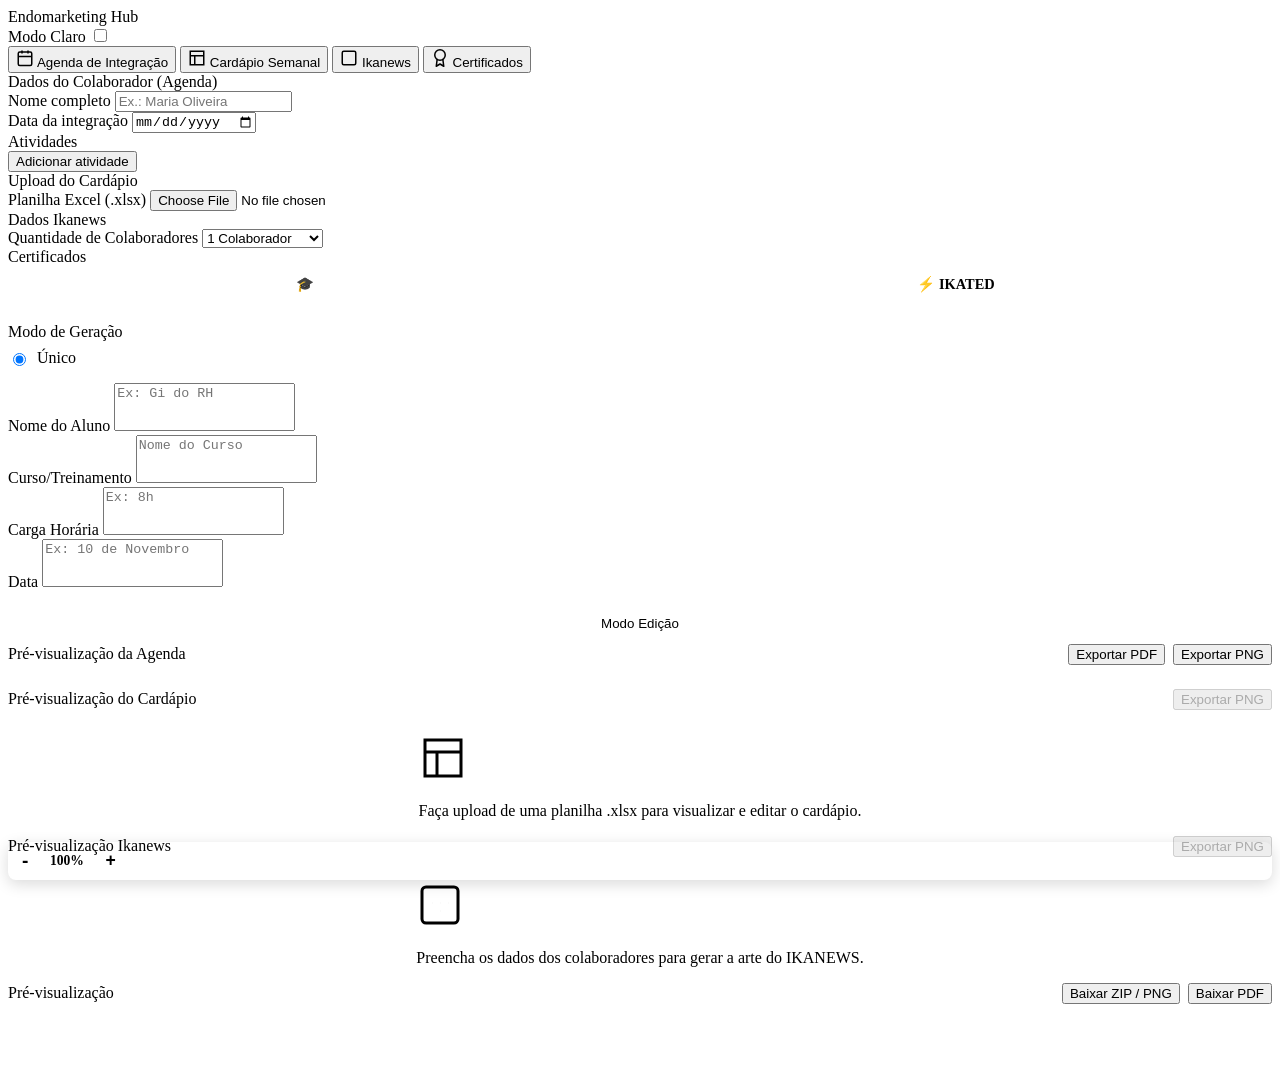
==== templates/index.html @ 2912c06d "fix: pre-carregamento e definicao estrita de fontes (Exo-Bold e Calibri) no Canvas do Cardapio" ====
<!DOCTYPE html>
<html lang="pt-BR">
<head>
  <meta charset="UTF-8">
  <meta name="viewport" content="width=device-width, initial-scale=1.0">
  <title>Endomarketing Hub</title>
  <link rel="icon" type="image/png" href="static/favicon.png">
  <link rel="preload" href="static/fontes/Exo-Bold.ttf" as="font" type="font/ttf" crossorigin>
  <link rel="preload" href="static/fontes/calibri.ttf" as="font" type="font/ttf" crossorigin>
  <link rel="preload" href="static/fontes/Disket-Mono-Bold.ttf" as="font" type="font/ttf" crossorigin>
  <link rel="preconnect" href="https://fonts.googleapis.com">
  <link rel="stylesheet" href="https://fonts.googleapis.com/css2?family=Inter:wght@300;400;600;700;800&display=swap">
  <link rel="stylesheet" href="static/styles.css?v=8">
  <link rel="stylesheet" href="static/certificado_drag.css?v=3">
  <script src="https://cdnjs.cloudflare.com/ajax/libs/xlsx/0.18.5/xlsx.full.min.js"></script>
  <script src="https://cdnjs.cloudflare.com/ajax/libs/html2canvas/1.4.1/html2canvas.min.js"></script>
  <script src="https://cdnjs.cloudflare.com/ajax/libs/jspdf/2.5.1/jspdf.umd.min.js"></script>
  <script src="static/jszip.min.js"></script>
</head>
<body>
  <header class="app-header">
    <div class="app-header__inner" style="justify-content: space-between;">
      <span class="app-header__brand">
        <img src="static/logo_branca.png" alt="Logo" class="header-logo" onerror="this.style.display='none'">
        <span class="header-title">Endomarketing Hub</span>
      </span>
      <div class="theme-switch-wrapper">
        <span id="theme-text" class="theme-switch-text">Modo Claro</span>
        <label class="theme-switch" title="Alternar tema">
          <input type="checkbox" id="theme-checkbox">
          <span class="theme-slider"></span>
        </label>
      </div>
    </div>
  </header>

  <main class="layout">
    <!-- COL 1: Menu Lateral -->
    <nav class="panel panel--nav sidebar-nav">
      <button class="nav-btn active" data-target="agenda">
        <svg width="18" height="18" viewBox="0 0 24 24" fill="none" stroke="currentColor" stroke-width="2"><rect x="3" y="4" width="18" height="18" rx="2"/><path d="M16 2v4M8 2v4M3 10h18"/></svg>
        Agenda de Integração
      </button>
      <button class="nav-btn" data-target="cardapio">
        <svg width="18" height="18" viewBox="0 0 24 24" fill="none" stroke="currentColor" stroke-width="2"><path d="M3 3h18v18H3zM3 9h18M9 21V9"/></svg>
        Cardápio Semanal
      </button>
      <button class="nav-btn" data-target="ikanews">
        <svg width="18" height="18" viewBox="0 0 24 24" fill="none" stroke="currentColor" stroke-width="2"><path d="M19 3H5a2 2 0 0 0-2 2v14a2 2 0 0 0 2 2h14a2 2 0 0 0 2-2V5a2 2 0 0 0-2-2zM12 11h.01M8 11h.01M16 11h.01M12 15h.01"/></svg>
        Ikanews
      </button>
      <button class="nav-btn" data-target="certificado">
        <svg width="18" height="18" viewBox="0 0 24 24" fill="none" stroke="currentColor" stroke-width="2" stroke-linecap="round" stroke-linejoin="round"><circle cx="12" cy="8" r="7"></circle><polyline points="8.21 13.89 7 23 12 20 17 23 15.79 13.88"></polyline></svg>
        Certificados
      </button>
    </nav>

    <!-- COL 2: Painel de Formulários -->
    <aside class="panel panel--form" id="forms-container">
      
      <!-- AGENDA FORM -->
      <div id="form-agenda" class="tool-form active">
        <div class="panel__title">Dados do Colaborador (Agenda)</div>
        <div class="field">
          <label for="collabName">Nome completo</label>
          <input type="text" id="collabName" placeholder="Ex.: Maria Oliveira" autocomplete="off" />
        </div>
        <div class="field">
          <label for="integrationDate">Data da integração</label>
          <input type="date" id="integrationDate" />
        </div>
        <div class="divider"></div>
        <div class="panel__title">Atividades</div>
        <div id="activitiesContainer"></div>
        <button id="addActivityBtn" class="btn btn--ghost btn--full">
          Adicionar atividade
        </button>
        <div class="divider"></div>
      </div>

      <!-- CARDAPIO FORM -->
      <form id="form-cardapio" class="tool-form" onsubmit="return false;">
        <div class="panel__title">Upload do Cardápio</div>
        <div class="field">
          <label>Planilha Excel (.xlsx)</label>
          <input type="file" id="cardapio-file" accept=".xlsx" />
        </div>
        
        <div id="cardapio-editor" style="display:none; margin-top: 1rem; flex-direction: column; gap: 1rem;">
          <div class="divider"></div>
          <div class="panel__title">Editar Dados do Cardápio</div>
          <div class="field">
            <label>Período (Ex: 12/12 a 16/12)</label>
            <input type="text" id="cardapio-periodo" required />
          </div>
          
          <div id="cardapio-dias-container"></div>
        </div>
      </form>

      <!-- IKANEWS FORM -->
      <form id="form-ikanews" class="tool-form" onsubmit="return false;">
        <div class="panel__title">Dados Ikanews</div>
        <div class="field">
          <label>Quantidade de Colaboradores</label>
          <select id="ika-qtd" name="quantidade">
            <option value="1">1 Colaborador</option>
            <option value="2">2 Colaboradores</option>
            <option value="3">3 Colaboradores</option>
            <option value="4">4 Colaboradores</option>
          </select>
        </div>
        <div id="colaboradores-container"></div>
      </form>

      <!-- CERTIFICADO FORM -->
      <form id="form-certificado" class="tool-form" onsubmit="return false;">
        <div class="panel__title">Certificados</div>

        <!-- MODEL TAB BAR -->
        <div style="display: flex; gap: 0; margin-bottom: 1.25rem; border-radius: 8px; overflow: hidden; border: 1.5px solid var(--c-border);">
          <button type="button" id="tab-alura" onclick="certPickModel('alura')"
            style="flex: 1; padding: 0.6rem 1rem; font-size: 0.9rem; border: none; cursor: pointer; font-family: inherit; font-weight: 600; transition: background 0.15s, color 0.15s; background: var(--c-primary); color: white;">
            🎓 Alura
          </button>
          <button type="button" id="tab-ikated" onclick="certPickModel('ikated')"
            style="flex: 1; padding: 0.6rem 1rem; font-size: 0.9rem; border: none; cursor: pointer; font-family: inherit; font-weight: 600; transition: background 0.15s, color 0.15s; background: transparent; color: var(--c-muted);">
            ⚡ IKATED
          </button>
        </div>

        <input type="hidden" id="cert-modelo" name="modelo" value="alura">

        <div id="cert-form-body">
          <div class="field" style="margin-top: 0; margin-bottom: 1rem;">
            <label>Modo de Geração</label>
            <div style="display: flex; gap: 2rem; align-items: center; margin-top: 0.5rem;">
              <label style="display: flex; align-items: center; gap: 0.5rem; font-weight: normal; margin: 0; cursor: pointer;">
                <input type="radio" name="cert_mode" value="unico" id="radio-mode-unico" checked> Único
              </label>
              <label id="lbl-mode-lote" style="display: none; align-items: center; gap: 0.5rem; font-weight: normal; margin: 0; cursor: pointer; white-space: nowrap;">
                <input type="radio" name="cert_mode" value="lote" id="radio-mode-lote"> Em Lote
              </label>
            </div>
          </div>

          <div class="field" id="group-nome">
            <label id="label-nome">Nome do Aluno</label>
            <textarea id="input-nome-unico" name="nome" placeholder="Ex: Gi do RH" rows="1" style="resize: none; min-height: 42px;"></textarea>
            <textarea id="input-nome-lote" name="nomes_lote" rows="5" placeholder="João da Silva&#10;Maria Santos" style="display: none; margin-top: 4px;"></textarea>
          </div>

          <div class="field" id="group-curso">
            <label>Curso/Treinamento</label>
            <textarea id="curso" name="curso" placeholder="Nome do Curso" rows="1" style="resize: none; min-height: 42px;"></textarea>
          </div>

          <div class="field" id="group-tema" style="display: none;">
            <label>Tema</label>
            <textarea id="tema-input" name="tema" placeholder="Ex: IA na Detecção de Ataques" rows="1" style="resize: none; min-height: 42px;"></textarea>
          </div>

          <div class="form-row" id="row-alura">
            <div class="field">
              <label id="label-carga">Carga Horária <span id="carga-prefix-hint" style="font-weight:400; color: var(--c-muted); display:none; font-size: 0.85em; margin-top: 2px;">("Carga horária:" é automático)</span></label>
              <textarea id="carga" name="carga" placeholder="Ex: 8h" rows="1" style="resize: none; min-height: 42px;"></textarea>
            </div>
            <div class="field">
              <label id="label-data">Data <span id="data-prefix-hint" style="font-weight:400; color: var(--c-muted); display:none; font-size: 0.85em; margin-top: 2px;">(só a data — é automático)</span></label>
              <textarea id="data" name="data" placeholder="Ex: 10 de Novembro" rows="1" style="resize: none; min-height: 42px;"></textarea>
            </div>
          </div>

          <div class="field" id="group-apresentador" style="display: none;">
            <label>Ministrado por <span style="font-weight:400; color: var(--c-muted);">(só o nome)</span></label>
            <textarea id="apresentador" name="apresentador" placeholder="Ex: Deyvisson Tavares" rows="1" style="resize: none; min-height: 42px;"></textarea>
          </div>

          <div id="dynamic-fields-container"></div>

          <input type="hidden" id="hidden-config" name="config" />

          <div style="margin-top: 1.5rem; display: flex; flex-direction: column; gap: 0.75rem;">
            <div style="display: flex; gap: 0.5rem; width: 100%;">
              <button id="btn-toggle-edit" type="button" class="btn" style="flex: 1; background: transparent; color: var(--c-text); border: 1.5px solid var(--c-border);">Modo Edição</button>
              <button id="btn-add-field" type="button" class="btn" style="display:none; flex: 1; background: transparent; color: var(--c-primary); border: 1.5px dashed var(--c-primary);">+ Campo Extra</button>
            </div>
            <div style="display: flex; gap: 0.5rem; width: 100%;">
              <button id="save-default-certificado" type="button" class="btn btn--primary" style="display:none; flex: 1;">Salvar como Padrão</button>
              <button id="btn-upload-bg" type="button" class="btn btn--outline" style="display:none; flex: 1;">Trocar Fundo</button>
            </div>
            <input type="file" id="upload-bg-certificado" accept="image/*" style="display:none;" />
          </div>

        </div> <!-- end cert-form-body -->

      </form>

    </aside>

    <!-- COL 3: Painel de Pré-visualização -->
    <section class="panel panel--preview" id="previews-container">
      
      <style>
        .prop-btn {
          background: transparent; border: 1px solid transparent; border-radius: 4px;
          color: var(--c-text); width: 30px; height: 30px; display: flex; align-items: center; justify-content: center;
          cursor: pointer; font-family: 'Exo-Regular', sans-serif; font-size: 14px;
        }
        .prop-btn:hover { background: rgba(0,0,0,0.05); border-color: var(--c-border); }
        .prop-btn.active { background: rgba(9, 168, 201, 0.1); border-color: var(--c-primary); color: var(--c-primary); }
      </style>
      <div id="cert-props-panel" style="display: none; position: absolute; top: 20px; left: 50%; transform: translateX(-50%); background: var(--c-bg); padding: 8px 12px; border-radius: 8px; border: 1px solid var(--c-border); box-shadow: 0 4px 15px rgba(0,0,0,0.3); z-index: 1000; flex-direction: row; align-items: center; gap: 8px;">
        
        <!-- Font Family -->
        <select id="prop-font" style="width: 130px; flex-shrink: 0; padding: 6px; border: 1px solid var(--c-border); border-radius: 4px; background: transparent; color: var(--c-text); font-family: 'Exo-Regular', sans-serif; cursor: pointer;">
          <option value="'Exo-Regular', sans-serif">Exo</option>
          <option value="'Exo-Bold', sans-serif">Exo Bold</option>
          <option value="Arial, sans-serif">Arial</option>
          <option value="'Times New Roman', serif">Times New Roman</option>
          <option value="'Courier New', monospace">Courier</option>
          <option value="'Disket-Mono-Bold', monospace">Disket Mono</option>
        </select>

        <!-- Font Size -->
        <select id="prop-size-select" style="width: 60px; flex-shrink: 0; padding: 6px; border: 1px solid var(--c-border); border-radius: 4px; background: transparent; color: var(--c-text); cursor: pointer;">
          <option value="16">16</option>
          <option value="18">18</option>
          <option value="20">20</option>
          <option value="24">24</option>
          <option value="28">28</option>
          <option value="32">32</option>
          <option value="36">36</option>
          <option value="40">40</option>
          <option value="44">44</option>
          <option value="48">48</option>
          <option value="54">54</option>
          <option value="60">60</option>
          <option value="66">66</option>
          <option value="72">72</option>
          <option value="80">80</option>
          <option value="96">96</option>
        </select>

        <div style="width: 1px; height: 24px; background: var(--c-border); margin: 0 4px;"></div>

        <!-- Formatting Buttons -->
        <button id="prop-bold" class="prop-btn" title="Negrito">
          <svg width="16" height="16" viewBox="0 0 24 24" fill="none" stroke="currentColor" stroke-width="2.5" stroke-linecap="round" stroke-linejoin="round"><path d="M6 4h8a4 4 0 0 1 4 4 4 4 0 0 1-4 4H6z"></path><path d="M6 12h9a4 4 0 0 1 4 4 4 4 0 0 1-4 4H6z"></path></svg>
        </button>
        <button id="prop-italic" class="prop-btn" title="Itálico">
          <svg width="16" height="16" viewBox="0 0 24 24" fill="none" stroke="currentColor" stroke-width="2.5" stroke-linecap="round" stroke-linejoin="round"><line x1="19" y1="4" x2="10" y2="4"></line><line x1="14" y1="20" x2="5" y2="20"></line><line x1="15" y1="4" x2="9" y2="20"></line></svg>
        </button>
        <button id="prop-underline" class="prop-btn" title="Sublinhado">
          <svg width="16" height="16" viewBox="0 0 24 24" fill="none" stroke="currentColor" stroke-width="2.5" stroke-linecap="round" stroke-linejoin="round"><path d="M6 3v7a6 6 0 0 0 6 6 6 6 0 0 0 6-6V3"></path><line x1="4" y1="21" x2="20" y2="21"></line></svg>
        </button>
        
        <div style="width: 1px; height: 24px; background: var(--c-border); margin: 0 4px;"></div>

        <!-- Color Picker & HEX Input -->
        <style>
          input[type="color"]::-webkit-color-swatch-wrapper { padding: 0; }
          input[type="color"]::-webkit-color-swatch { border: none; border-radius: 4px; border: 1px solid rgba(0,0,0,0.1); }
          input[type="color"]::-moz-color-swatch { border: none; border-radius: 4px; border: 1px solid rgba(0,0,0,0.1); }
        </style>
        <div style="display: flex; align-items: center; border: 1px solid var(--c-border); border-radius: 6px; padding: 3px; background: var(--c-bg);" title="Cor do Texto">
          <input type="color" id="prop-color" value="#ffffff" style="width: 24px; height: 24px; border: none; cursor: pointer; padding: 0; background: transparent;">
          <input type="text" id="prop-color-hex" value="#ffffff" maxlength="7" style="width: 65px; border: none; background: transparent; color: var(--c-text); font-size: 13px; font-family: 'Courier New', monospace; text-align: center; outline: none;">
        </div>

        <div style="width: 1px; height: 24px; background: var(--c-border); margin: 0 4px;"></div>

        <!-- Alignment -->
        <div style="display: flex; gap: 2px;" title="Alinhamento do Texto">
          <button id="prop-align-left" class="prop-btn">
            <svg width="16" height="16" viewBox="0 0 24 24" fill="none" stroke="currentColor" stroke-width="2" stroke-linecap="round" stroke-linejoin="round"><line x1="17" y1="10" x2="3" y2="10"></line><line x1="21" y1="6" x2="3" y2="6"></line><line x1="21" y1="14" x2="3" y2="14"></line><line x1="17" y1="18" x2="3" y2="18"></line></svg>
          </button>
          <button id="prop-align-center" class="prop-btn">
            <svg width="16" height="16" viewBox="0 0 24 24" fill="none" stroke="currentColor" stroke-width="2" stroke-linecap="round" stroke-linejoin="round"><line x1="18" y1="10" x2="6" y2="10"></line><line x1="21" y1="6" x2="3" y2="6"></line><line x1="21" y1="14" x2="3" y2="14"></line><line x1="18" y1="18" x2="6" y2="18"></line></svg>
          </button>
          <button id="prop-align-right" class="prop-btn">
            <svg width="16" height="16" viewBox="0 0 24 24" fill="none" stroke="currentColor" stroke-width="2" stroke-linecap="round" stroke-linejoin="round"><line x1="21" y1="10" x2="7" y2="10"></line><line x1="21" y1="6" x2="3" y2="6"></line><line x1="21" y1="14" x2="3" y2="14"></line><line x1="21" y1="18" x2="7" y2="18"></line></svg>
          </button>
        </div>

        <div style="width: 1px; height: 24px; background: var(--c-border); margin: 0 4px;"></div>

        <!-- Max Width -->
        <div style="display: flex; align-items: center; gap: 4px;" title="Largura Máxima (para quebra automática)">
          <svg width="16" height="16" viewBox="0 0 24 24" fill="none" stroke="var(--c-muted)" stroke-width="2" stroke-linecap="round" stroke-linejoin="round"><path d="M8 3H5a2 2 0 0 0-2 2v3m18 0V5a2 2 0 0 0-2-2h-3m0 18h3a2 2 0 0 0 2-2v-3M3 16v3a2 2 0 0 0 2 2h3"></path></svg>
          <input type="number" id="prop-max-width" placeholder="Auto" style="width: 55px; padding: 4px; border: 1px solid var(--c-border); border-radius: 4px; background: transparent; color: var(--c-text); text-align: center; font-size: 13px;">
        </div>
        
        <div style="width: 1px; height: 24px; background: var(--c-border); margin: 0 4px;"></div>

        <!-- Line Height -->
        <div style="display: flex; align-items: center; gap: 4px;" title="Espaçamento entre linhas (Line Height)">
          <svg width="16" height="16" viewBox="0 0 24 24" fill="none" stroke="var(--c-muted)" stroke-width="2" stroke-linecap="round" stroke-linejoin="round"><path d="M12 4v16m-4-4l4 4 4-4M8 8l4-4 4 4"></path></svg>
          <input type="number" id="prop-line-height" step="0.1" placeholder="1.2" style="width: 50px; padding: 4px; border: 1px solid var(--c-border); border-radius: 4px; background: transparent; color: var(--c-text); text-align: center; font-size: 13px;">
        </div>

      </div>
      
      <!-- AGENDA PREVIEW -->
      <div id="preview-agenda" class="tool-preview active">
        <div style="width: 100%; display: flex; flex-direction: column; align-items: center;">
          <div style="width: 100%; display: flex; justify-content: space-between; align-items: center; margin-bottom: 1.5rem;">
            <div class="panel__title panel__title--preview" style="margin-bottom: 0;">Pré-visualização da Agenda</div>
            <div style="display: flex; gap: 0.5rem;">
              <button type="button" id="exportPdfBtn" class="btn btn--outline">Exportar PDF</button>
              <button type="button" id="exportPngBtn" class="btn btn--primary">Exportar PNG</button>
            </div>
          </div>
          <div class="a4-wrapper">
            <div id="agendaDoc" class="agenda-doc"></div>
          </div>
        </div>
      </div>

      <!-- CARDAPIO PREVIEW -->
      <div id="preview-cardapio" class="tool-preview">
        <div style="width: 100%; display: flex; flex-direction: column; align-items: center;">
          <div style="width: 100%; display: flex; justify-content: space-between; align-items: center; margin-bottom: 1.5rem;">
            <div class="panel__title panel__title--preview" style="margin-bottom: 0;">Pré-visualização do Cardápio</div>
            <button type="button" id="export-cardapio" class="btn btn--primary" disabled>Exportar PNG</button>
          </div>
          <div class="generated-preview-wrapper" id="render-cardapio" style="display:block;">
            <div class="empty-state">
              <svg width="48" height="48" viewBox="0 0 24 24" fill="none" stroke="currentColor" stroke-width="1.5"><path d="M3 3h18v18H3zM3 9h18M9 21V9"/></svg>
              <p>Faça upload de uma planilha .xlsx para visualizar e editar o cardápio.</p>
            </div>
          </div>
        </div>
      </div>

      <!-- IKANEWS PREVIEW -->
      <div id="preview-ikanews" class="tool-preview">
        <div style="width: 100%; display: flex; flex-direction: column; align-items: center;">
          <div style="width: 100%; display: flex; justify-content: space-between; align-items: center; margin-bottom: 1.5rem;">
            <div class="panel__title panel__title--preview" style="margin-bottom: 0;">Pré-visualização Ikanews</div>
            <button type="button" id="export-ikanews" class="btn btn--primary" disabled>Exportar PNG</button>
          </div>
          <div class="generated-preview-wrapper" id="render-ikanews" style="display:block;">
            <div class="empty-state">
              <svg width="48" height="48" viewBox="0 0 24 24" fill="none" stroke="currentColor" stroke-width="1.5"><path d="M19 3H5a2 2 0 0 0-2 2v14a2 2 0 0 0 2 2h14a2 2 0 0 0 2-2V5a2 2 0 0 0-2-2zM12 11h.01M8 11h.01M16 11h.01M12 15h.01"/></svg>
              <p>Preencha os dados dos colaboradores para gerar a arte do IKANEWS.</p>
            </div>
          </div>
        </div>
      </div>

      <!-- CERTIFICADO PREVIEW -->
      <div id="preview-certificado" class="tool-preview">
        <div style="width: 100%; display: flex; flex-direction: column; align-items: center;">
          <div style="width: 100%; display: flex; justify-content: space-between; align-items: center; margin-bottom: 1.5rem;">
            <div class="panel__title panel__title--preview" style="margin-bottom: 0;">
              Pré-visualização
              <span id="preview-status-cert" style="font-size: 0.75rem; margin-left: 0.75rem; padding: 0.2rem 0.5rem; border-radius: 4px; background: var(--c-bg); color: var(--c-muted); font-weight: normal; display:none;"></span>
            </div>
            <div style="display: flex; gap: 8px;">
              <button id="btn-baixar-cert" class="btn btn--primary" style="display: inline-block;">
                Baixar ZIP / PNG
              </button>
              <button id="btn-baixar-cert-pdf" class="btn btn--outline" style="display: inline-block;">
                Baixar PDF
              </button>
            </div>
          </div>
          
          <div class="generated-preview-wrapper" id="render-certificado" style="width: 100%;">
          </div>
        </div>
      </div>

      <!-- Controle de Zoom Global -->
      <div id="zoom-controls" style="position: sticky; bottom: 20px; align-self: flex-end; margin-top: auto; display: flex; align-items: center; gap: 4px; background: var(--c-surface); border: 1px solid var(--c-border); padding: 4px; border-radius: 8px; box-shadow: 0 4px 15px rgba(0,0,0,0.15); z-index: 1000; transition: box-shadow 0.2s;">
        <button id="btn-zoom-out" title="Reduzir Zoom (Ctrl + Scroll Para Baixo)" style="background: transparent; border: none; cursor: pointer; padding: 4px 10px; font-weight: bold; color: var(--c-text); font-size: 1.2rem; border-radius: 4px; transition: background 0.2s;">-</button>
        <span id="zoom-level" title="Duplo clique para restaurar" style="font-size: 0.85rem; padding: 4px 2px; font-weight: 600; color: var(--c-primary); min-width: 45px; text-align: center; cursor: pointer; user-select: none;">100%</span>
        <button id="btn-zoom-in" title="Aumentar Zoom (Ctrl + Scroll Para Cima)" style="background: transparent; border: none; cursor: pointer; padding: 4px 10px; font-weight: bold; color: var(--c-text); font-size: 1.1rem; border-radius: 4px; transition: background 0.2s;">+</button>
      </div>
    </section>
  </main>

  <!-- Add Custom Field Modal -->
  <div id="modal-add-field" style="display: none; position: fixed; top: 0; left: 0; width: 100%; height: 100%; background: rgba(0,0,0,0.5); z-index: 2000; align-items: center; justify-content: center;">
    <div style="background: var(--c-bg); padding: 20px; border-radius: 8px; border: 1px solid var(--c-border); width: 300px; box-shadow: 0 4px 15px rgba(0,0,0,0.3);">
      <h3 style="margin-top: 0; margin-bottom: 15px; font-size: 16px; color: var(--c-fg);">Novo Campo Extra</h3>
      <label style="font-size: 13px; color: var(--c-fg-muted); display: block; margin-bottom: 5px;">Nome do campo (ex: Local, Assinatura)</label>
      <input type="text" id="modal-field-name" style="width: 100%; margin-bottom: 15px; padding: 8px; border: 1px solid var(--c-border); border-radius: 4px; background: var(--c-bg); color: var(--c-fg);" autocomplete="off">
      <div style="display: flex; justify-content: flex-end; gap: 10px;">
        <button type="button" id="modal-btn-cancel" class="btn" style="background: transparent; color: var(--c-fg); border: 1px solid var(--c-border);">Cancelar</button>
        <button type="button" id="modal-btn-confirm" class="btn btn--primary">Adicionar</button>
      </div>
    </div>
  </div>

  <script src="static/script_clean.js?v=2"></script>
  <script src="static/script.js?v=3"></script>
  <script src="static/certificado_drag.js?v=23"></script>
  <script>
    function certPickModel(modelo) {
      // Update hidden input
      const selModelo = document.getElementById('cert-modelo');
      if (selModelo) selModelo.value = modelo;

      // Update tab active styles
      const tabAlura = document.getElementById('tab-alura');
      const tabIkated = document.getElementById('tab-ikated');
      if (tabAlura && tabIkated) {
        if (modelo === 'alura') {
          tabAlura.style.background = 'var(--c-primary)';
          tabAlura.style.color = 'white';
          tabIkated.style.background = 'transparent';
          tabIkated.style.color = 'var(--c-muted)';
        } else {
          tabIkated.style.background = 'var(--c-primary)';
          tabIkated.style.color = 'white';
          tabAlura.style.background = 'transparent';
          tabAlura.style.color = 'var(--c-muted)';
        }
      }

      // Show/hide Em Lote
      const lblLote = document.getElementById('lbl-mode-lote');
      if (modelo === 'alura') {
        if (lblLote) lblLote.style.display = 'none';
        const radioUnico = document.getElementById('radio-mode-unico');
        if (radioUnico) radioUnico.checked = true;
      } else {
        if (lblLote) lblLote.style.display = 'flex';
      }

      // Directly switch the canvas background image
      const canvasEl = document.getElementById('cert-canvas');
      if (canvasEl) {
        const bgUrl = window.getCertBgUrl ? window.getCertBgUrl(modelo) : `static/certificado_base_${modelo}.png`;
        canvasEl.style.backgroundImage = `url('${bgUrl}')`;
      }

      // Also notify drag.js if available (for positions/config)
      if (typeof window.certLoadConfig === 'function') window.certLoadConfig();
      if (typeof window.updateFormState === 'function') window.updateFormState();

      // Recalculate canvas size
      setTimeout(() => { window.dispatchEvent(new Event('resize')); }, 100);
      setTimeout(() => { window.dispatchEvent(new Event('resize')); }, 400);
    }

    // Initialize with Alura selected on load
    document.addEventListener('DOMContentLoaded', function() {
      certPickModel('alura');
    });
  </script>
  <script>
    // Global Zoom Logic for Previews
    document.addEventListener('DOMContentLoaded', () => {
      let currentZoom = 1.0;
      const zoomInBtn = document.getElementById('btn-zoom-in');
      const zoomOutBtn = document.getElementById('btn-zoom-out');
      const zoomLevelEl = document.getElementById('zoom-level');
      const previewContainer = document.getElementById('previews-container');

      function applyZoom() {
        zoomLevelEl.textContent = Math.round(currentZoom * 100) + '%';
        const activePreview = document.querySelector('.tool-preview.active');
        if (activePreview) {
          const wrapper = activePreview.querySelector('.a4-wrapper, .generated-preview-wrapper, #cert-canvas');
          if (wrapper) {
            wrapper.style.transform = `scale(${currentZoom})`;
            wrapper.style.transformOrigin = 'top center';
            wrapper.style.transition = 'transform 0.15s ease-out';
          }
        }
      }

      function zoomIn() { if (currentZoom < 3.0) { currentZoom += 0.1; applyZoom(); } }
      function zoomOut() { if (currentZoom > 0.3) { currentZoom -= 0.1; applyZoom(); } }
      function resetZoom() { currentZoom = 1.0; applyZoom(); }

      zoomInBtn?.addEventListener('click', zoomIn);
      zoomOutBtn?.addEventListener('click', zoomOut);
      zoomLevelEl?.addEventListener('dblclick', resetZoom);

      [zoomInBtn, zoomOutBtn].forEach(btn => {
        if(btn) {
          btn.addEventListener('mouseenter', () => btn.style.background = 'rgba(0,0,0,0.05)');
          btn.addEventListener('mouseleave', () => btn.style.background = 'transparent');
        }
      });

      previewContainer?.addEventListener('wheel', (e) => {
        if (e.ctrlKey || e.metaKey) {
          e.preventDefault();
          if (e.deltaY < 0) zoomIn();
          else zoomOut();
        }
      }, { passive: false });

      const navBtnsZ = document.querySelectorAll('.nav-btn');
      navBtnsZ.forEach(btn => {
        btn.addEventListener('click', () => {
          setTimeout(applyZoom, 50);
        });
      });
      
      const originalCertPickModel = window.certPickModel;
      if (typeof originalCertPickModel === 'function') {
        window.certPickModel = function(modelo) {
          originalCertPickModel(modelo);
          setTimeout(applyZoom, 50);
        };
      }
    });

    // Theme Toggle Logic
    document.addEventListener('DOMContentLoaded', () => {
      const themeCheckbox = document.getElementById('theme-checkbox');
      const themeText = document.getElementById('theme-text');
      const htmlEl = document.documentElement;

      const savedTheme = localStorage.getItem('hub-theme') || 'light';
      if (savedTheme === 'dark') {
        htmlEl.setAttribute('data-theme', 'dark');
        themeCheckbox.checked = true;
        themeText.textContent = 'Modo Escuro';
      } else {
        htmlEl.setAttribute('data-theme', 'light');
        themeCheckbox.checked = false;
        themeText.textContent = 'Modo Claro';
      }

      themeCheckbox.addEventListener('change', (e) => {
        if (e.target.checked) {
          htmlEl.setAttribute('data-theme', 'dark');
          localStorage.setItem('hub-theme', 'dark');
          themeText.textContent = 'Modo Escuro';
        } else {
          htmlEl.setAttribute('data-theme', 'light');
          localStorage.setItem('hub-theme', 'light');
          themeText.textContent = 'Modo Claro';
        }
      });
    });
  </script>
</body>
</html>
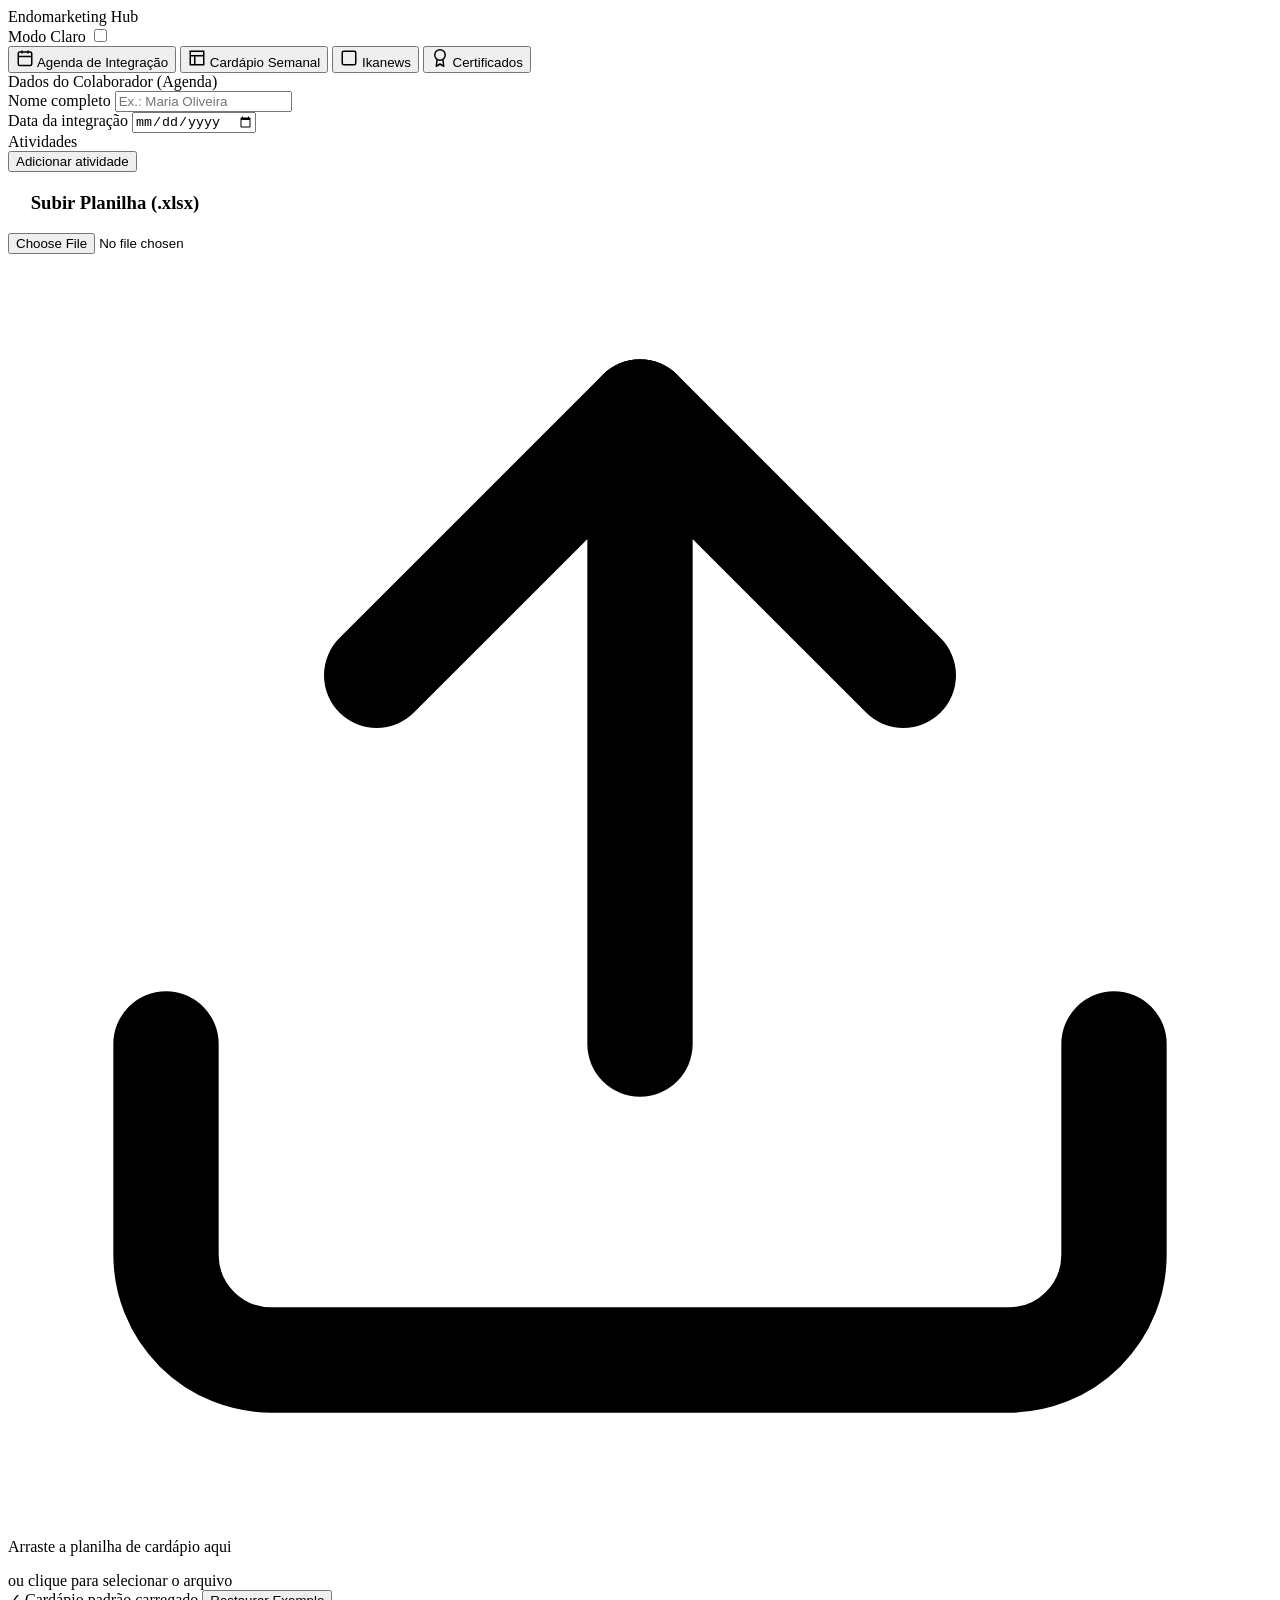
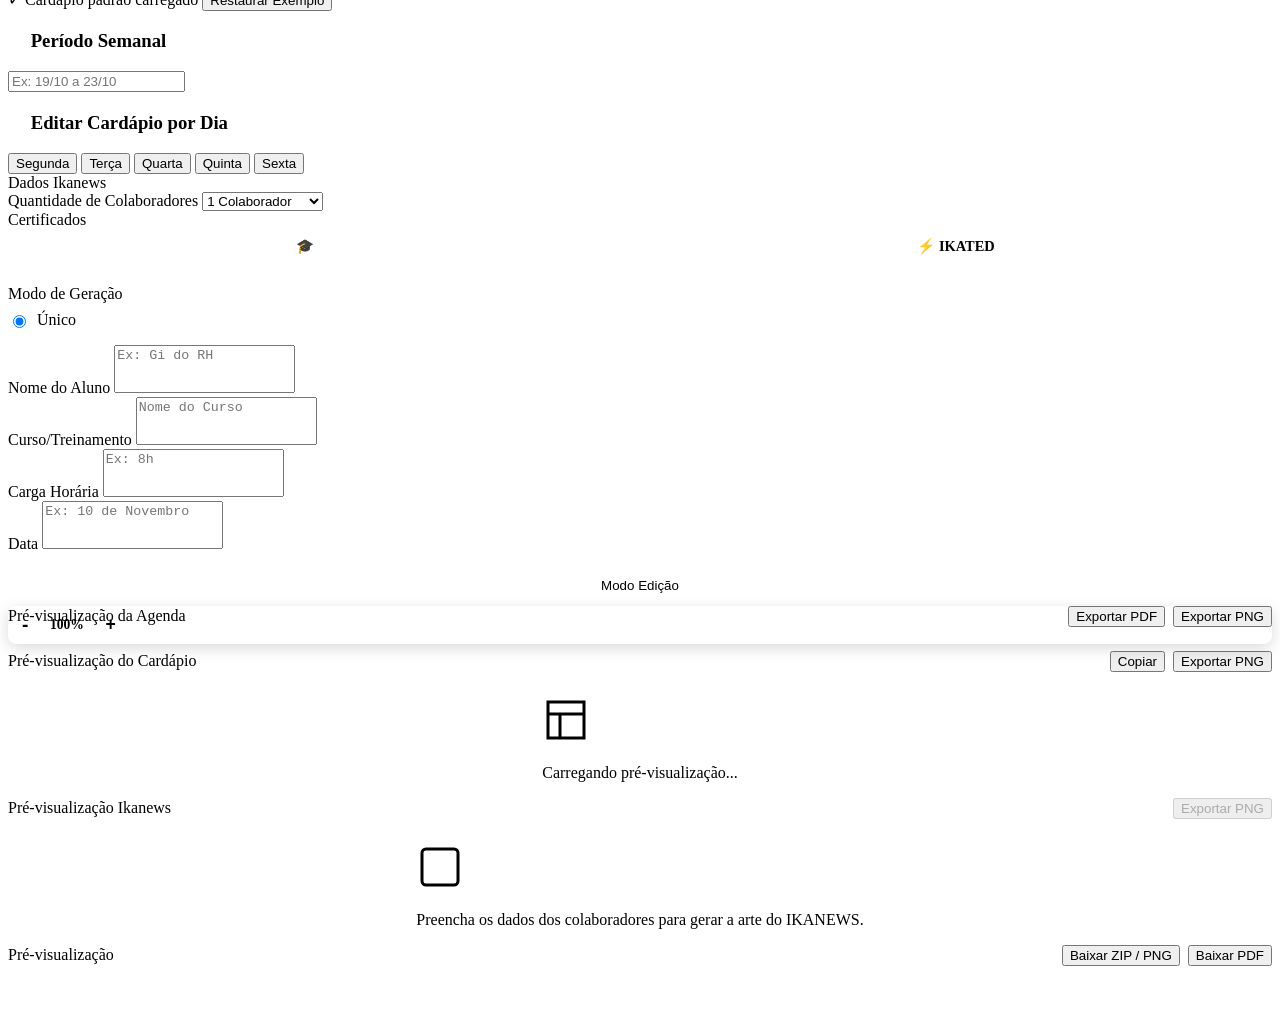
==== commit d86e9444: "feat: novo painel lateral do cardapio com abas por dia, drag-and-drop e acao de copiar" ====
--- a/templates/index.html
+++ b/templates/index.html
@@ -80,22 +80,83 @@
 
       <!-- CARDAPIO FORM -->
       <form id="form-cardapio" class="tool-form" onsubmit="return false;">
-        <div class="panel__title">Upload do Cardápio</div>
-        <div class="field">
-          <label>Planilha Excel (.xlsx)</label>
-          <input type="file" id="cardapio-file" accept=".xlsx" />
-        </div>
         
-        <div id="cardapio-editor" style="display:none; margin-top: 1rem; flex-direction: column; gap: 1rem;">
-          <div class="divider"></div>
-          <div class="panel__title">Editar Dados do Cardápio</div>
+        <!-- Card 1: Subir Planilha (.xlsx) -->
+        <div class="editor-card">
+          <div class="card-title-row">
+            <h3>
+              <svg width="18" height="18" viewBox="0 0 24 24" fill="none" stroke="var(--c-primary)" stroke-width="2" stroke-linecap="round" stroke-linejoin="round">
+                <path d="M14 2H6a2 2 0 0 0-2 2v16a2 2 0 0 0 2 2h12a2 2 0 0 0 2-2V8z"></path>
+                <polyline points="14 2 14 8 20 8"></polyline>
+                <line x1="16" y1="13" x2="8" y2="13"></line>
+                <line x1="16" y1="17" x2="8" y2="17"></line>
+                <polyline points="10 9 9 9 8 9"></polyline>
+              </svg>
+              Subir Planilha (.xlsx)
+            </h3>
+          </div>
+
+          <div class="dropzone" id="cardapio-dropzone">
+            <input type="file" id="cardapio-file" accept=".xlsx, .xls">
+            <svg class="dropzone-icon" viewBox="0 0 24 24" fill="none" stroke="currentColor" stroke-width="2" stroke-linecap="round" stroke-linejoin="round">
+              <path d="M21 15v4a2 2 0 0 1-2 2H5a2 2 0 0 1-2-2v-4"/>
+              <polyline points="17 8 12 3 7 8"/>
+              <line x1="12" y1="3" x2="12" y2="15"/>
+            </svg>
+            <p>Arraste a planilha de cardápio aqui</p>
+            <span>ou clique para selecionar o arquivo</span>
+          </div>
+
+          <div class="helper-link-row">
+            <span id="cardapio-status-msg" style="color: var(--c-primary); font-weight: 500;">✓ Cardápio padrão carregado</span>
+            <button type="button" id="cardapio-restore-sample-btn" class="text-btn">Restaurar Exemplo</button>
+          </div>
+        </div>
+
+        <!-- Card 2: Período Semanal -->
+        <div class="editor-card">
+          <div class="card-title-row">
+            <h3>
+              <svg width="18" height="18" viewBox="0 0 24 24" fill="none" stroke="var(--c-primary)" stroke-width="2" stroke-linecap="round" stroke-linejoin="round">
+                <rect x="3" y="4" width="18" height="18" rx="2" ry="2"/>
+                <line x1="16" y1="2" x2="16" y2="6"/>
+                <line x1="8" y1="2" x2="8" y2="6"/>
+                <line x1="3" y1="10" x2="21" y2="10"/>
+              </svg>
+              Período Semanal
+            </h3>
+          </div>
+
           <div class="field">
-            <label>Período (Ex: 12/12 a 16/12)</label>
-            <input type="text" id="cardapio-periodo" required />
-          </div>
-          
+            <input type="text" id="cardapio-periodo" placeholder="Ex: 19/10 a 23/10" required />
+          </div>
+        </div>
+
+        <!-- Card 3: Editar Cardápio por Dia -->
+        <div class="editor-card">
+          <div class="card-title-row">
+            <h3>
+              <svg width="18" height="18" viewBox="0 0 24 24" fill="none" stroke="var(--c-primary)" stroke-width="2" stroke-linecap="round" stroke-linejoin="round">
+                <path d="M12 20h9"/>
+                <path d="M16.5 3.5a2.121 2.121 0 0 1 3 3L7 19l-4 1 1-4L16.5 3.5z"/>
+              </svg>
+              Editar Cardápio por Dia
+            </h3>
+          </div>
+
+          <!-- Abas de Navegação Segunda a Sexta -->
+          <div class="days-tabs-nav" id="cardapio-days-tabs">
+            <button type="button" class="day-tab-btn active" data-dia="0">Segunda</button>
+            <button type="button" class="day-tab-btn" data-dia="1">Terça</button>
+            <button type="button" class="day-tab-btn" data-dia="2">Quarta</button>
+            <button type="button" class="day-tab-btn" data-dia="3">Quinta</button>
+            <button type="button" class="day-tab-btn" data-dia="4">Sexta</button>
+          </div>
+
+          <!-- Container dinâmico das abas de cada dia -->
           <div id="cardapio-dias-container"></div>
         </div>
+
       </form>
 
       <!-- IKANEWS FORM -->
@@ -322,12 +383,15 @@
         <div style="width: 100%; display: flex; flex-direction: column; align-items: center;">
           <div style="width: 100%; display: flex; justify-content: space-between; align-items: center; margin-bottom: 1.5rem;">
             <div class="panel__title panel__title--preview" style="margin-bottom: 0;">Pré-visualização do Cardápio</div>
-            <button type="button" id="export-cardapio" class="btn btn--primary" disabled>Exportar PNG</button>
+            <div style="display: flex; gap: 8px;">
+              <button type="button" id="copy-cardapio" class="btn btn--outline" title="Copiar imagem para a área de transferência">Copiar</button>
+              <button type="button" id="export-cardapio" class="btn btn--primary">Exportar PNG</button>
+            </div>
           </div>
           <div class="generated-preview-wrapper" id="render-cardapio" style="display:block;">
             <div class="empty-state">
               <svg width="48" height="48" viewBox="0 0 24 24" fill="none" stroke="currentColor" stroke-width="1.5"><path d="M3 3h18v18H3zM3 9h18M9 21V9"/></svg>
-              <p>Faça upload de uma planilha .xlsx para visualizar e editar o cardápio.</p>
+              <p>Carregando pré-visualização...</p>
             </div>
           </div>
         </div>
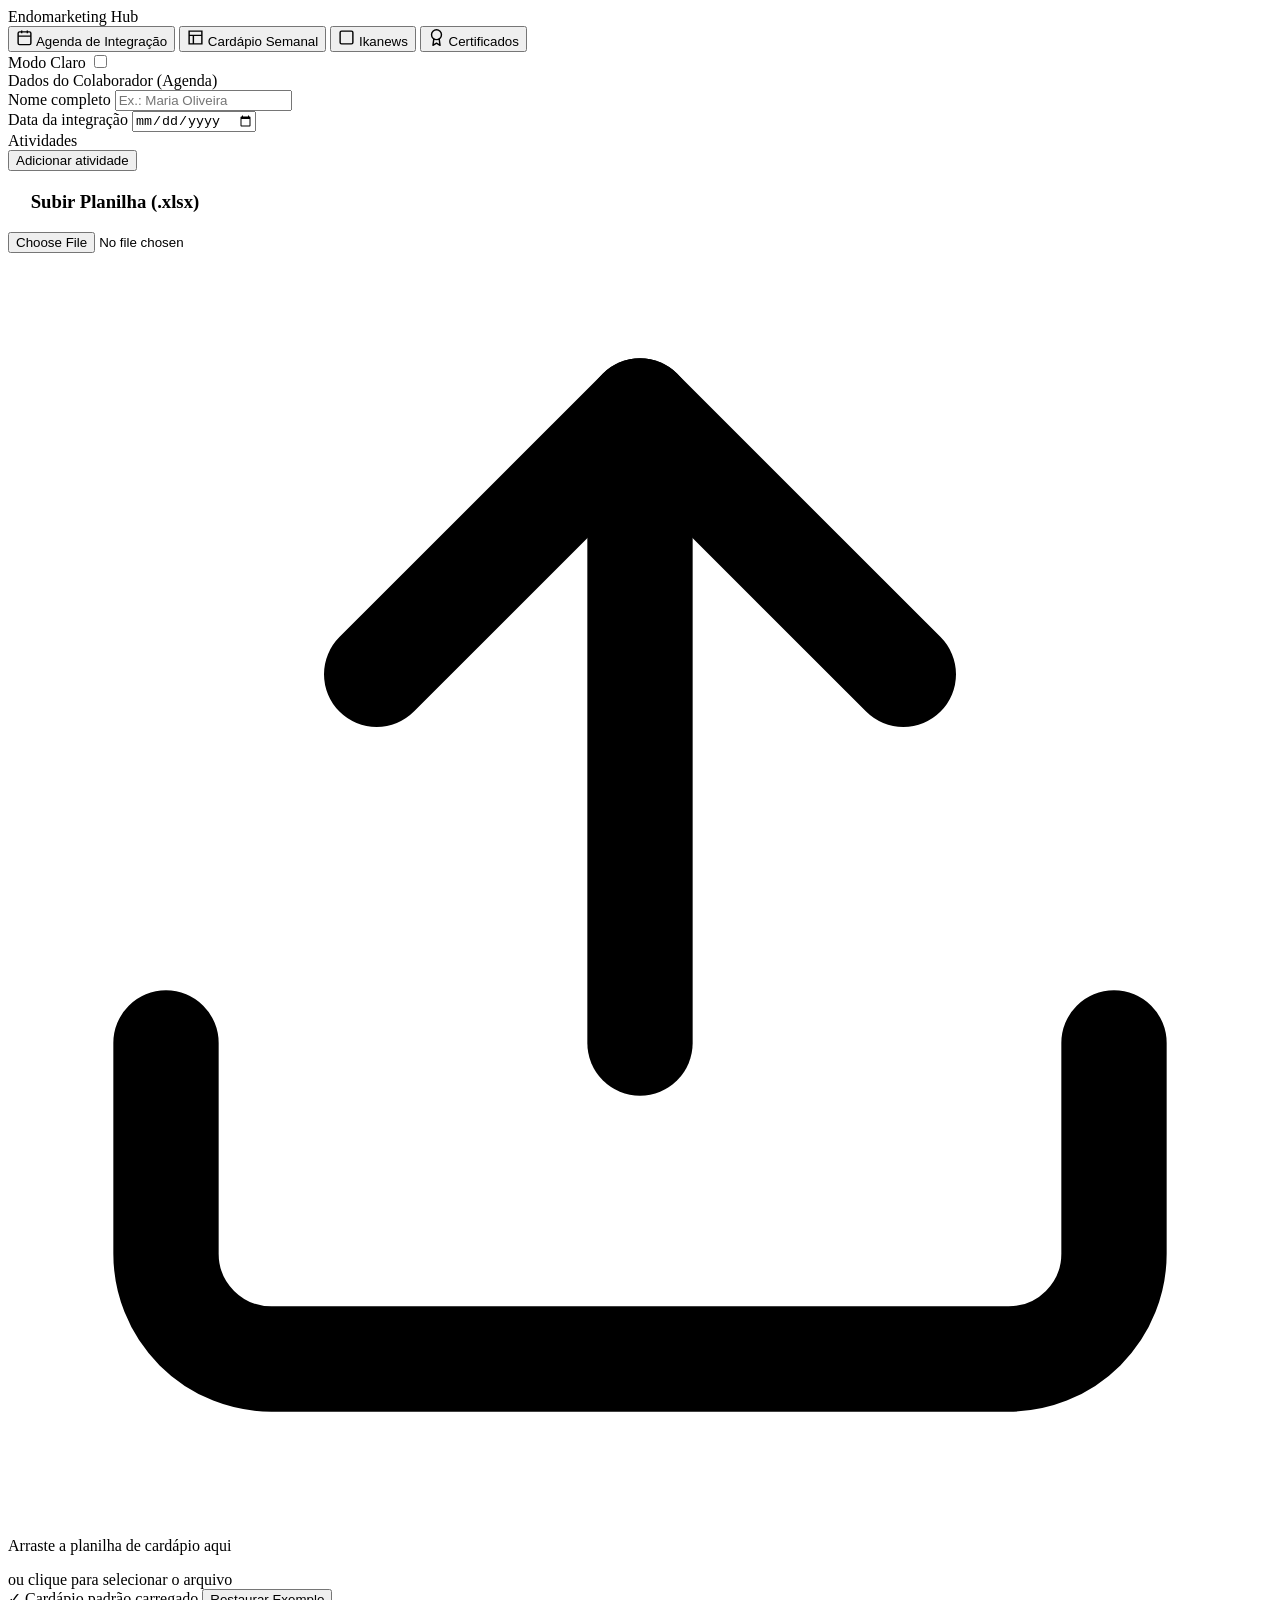
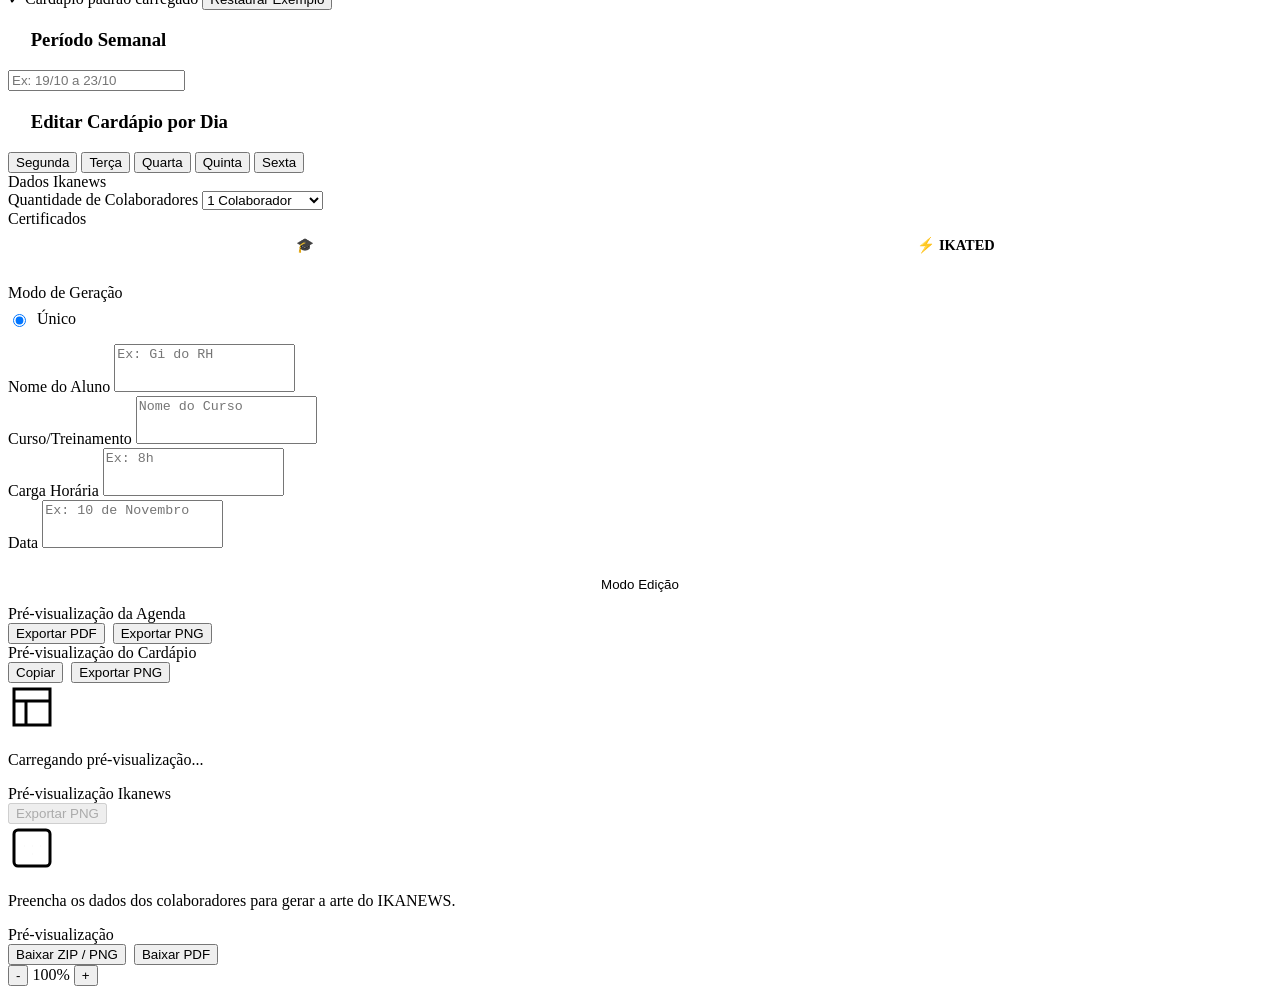
==== commit 923f009a: "feat: migracao da navegacao para barra superior, melhorias no preview e controles de zoom" ====
--- a/templates/index.html
+++ b/templates/index.html
@@ -10,8 +10,8 @@
   <link rel="preload" href="static/fontes/Disket-Mono-Bold.ttf" as="font" type="font/ttf" crossorigin>
   <link rel="preconnect" href="https://fonts.googleapis.com">
   <link rel="stylesheet" href="https://fonts.googleapis.com/css2?family=Inter:wght@300;400;600;700;800&display=swap">
-  <link rel="stylesheet" href="static/styles.css?v=8">
-  <link rel="stylesheet" href="static/certificado_drag.css?v=3">
+  <link rel="stylesheet" href="static/styles.css?v=13">
+  <link rel="stylesheet" href="static/certificado_drag.css?v=4">
   <script src="https://cdnjs.cloudflare.com/ajax/libs/xlsx/0.18.5/xlsx.full.min.js"></script>
   <script src="https://cdnjs.cloudflare.com/ajax/libs/html2canvas/1.4.1/html2canvas.min.js"></script>
   <script src="https://cdnjs.cloudflare.com/ajax/libs/jspdf/2.5.1/jspdf.umd.min.js"></script>
@@ -19,11 +19,31 @@
 </head>
 <body>
   <header class="app-header">
-    <div class="app-header__inner" style="justify-content: space-between;">
+    <div class="app-header__inner">
       <span class="app-header__brand">
         <img src="static/logo_branca.png" alt="Logo" class="header-logo" onerror="this.style.display='none'">
         <span class="header-title">Endomarketing Hub</span>
       </span>
+
+      <nav class="header-nav" aria-label="Navegação Principal">
+        <button class="nav-btn active" data-target="agenda">
+          <svg width="17" height="17" viewBox="0 0 24 24" fill="none" stroke="currentColor" stroke-width="2"><rect x="3" y="4" width="18" height="18" rx="2"/><path d="M16 2v4M8 2v4M3 10h18"/></svg>
+          <span>Agenda de Integração</span>
+        </button>
+        <button class="nav-btn" data-target="cardapio">
+          <svg width="17" height="17" viewBox="0 0 24 24" fill="none" stroke="currentColor" stroke-width="2"><path d="M3 3h18v18H3zM3 9h18M9 21V9"/></svg>
+          <span>Cardápio Semanal</span>
+        </button>
+        <button class="nav-btn" data-target="ikanews">
+          <svg width="17" height="17" viewBox="0 0 24 24" fill="none" stroke="currentColor" stroke-width="2"><path d="M19 3H5a2 2 0 0 0-2 2v14a2 2 0 0 0 2 2h14a2 2 0 0 0 2-2V5a2 2 0 0 0-2-2zM12 11h.01M8 11h.01M16 11h.01M12 15h.01"/></svg>
+          <span>Ikanews</span>
+        </button>
+        <button class="nav-btn" data-target="certificado">
+          <svg width="17" height="17" viewBox="0 0 24 24" fill="none" stroke="currentColor" stroke-width="2" stroke-linecap="round" stroke-linejoin="round"><circle cx="12" cy="8" r="7"></circle><polyline points="8.21 13.89 7 23 12 20 17 23 15.79 13.88"></polyline></svg>
+          <span>Certificados</span>
+        </button>
+      </nav>
+
       <div class="theme-switch-wrapper">
         <span id="theme-text" class="theme-switch-text">Modo Claro</span>
         <label class="theme-switch" title="Alternar tema">
@@ -35,27 +55,7 @@
   </header>
 
   <main class="layout">
-    <!-- COL 1: Menu Lateral -->
-    <nav class="panel panel--nav sidebar-nav">
-      <button class="nav-btn active" data-target="agenda">
-        <svg width="18" height="18" viewBox="0 0 24 24" fill="none" stroke="currentColor" stroke-width="2"><rect x="3" y="4" width="18" height="18" rx="2"/><path d="M16 2v4M8 2v4M3 10h18"/></svg>
-        Agenda de Integração
-      </button>
-      <button class="nav-btn" data-target="cardapio">
-        <svg width="18" height="18" viewBox="0 0 24 24" fill="none" stroke="currentColor" stroke-width="2"><path d="M3 3h18v18H3zM3 9h18M9 21V9"/></svg>
-        Cardápio Semanal
-      </button>
-      <button class="nav-btn" data-target="ikanews">
-        <svg width="18" height="18" viewBox="0 0 24 24" fill="none" stroke="currentColor" stroke-width="2"><path d="M19 3H5a2 2 0 0 0-2 2v14a2 2 0 0 0 2 2h14a2 2 0 0 0 2-2V5a2 2 0 0 0-2-2zM12 11h.01M8 11h.01M16 11h.01M12 15h.01"/></svg>
-        Ikanews
-      </button>
-      <button class="nav-btn" data-target="certificado">
-        <svg width="18" height="18" viewBox="0 0 24 24" fill="none" stroke="currentColor" stroke-width="2" stroke-linecap="round" stroke-linejoin="round"><circle cx="12" cy="8" r="7"></circle><polyline points="8.21 13.89 7 23 12 20 17 23 15.79 13.88"></polyline></svg>
-        Certificados
-      </button>
-    </nav>
-
-    <!-- COL 2: Painel de Formulários -->
+    <!-- COL 1: Painel de Formulários -->
     <aside class="panel panel--form" id="forms-container">
       
       <!-- AGENDA FORM -->
@@ -362,85 +362,87 @@
 
       </div>
       
-      <!-- AGENDA PREVIEW -->
-      <div id="preview-agenda" class="tool-preview active">
-        <div style="width: 100%; display: flex; flex-direction: column; align-items: center;">
-          <div style="width: 100%; display: flex; justify-content: space-between; align-items: center; margin-bottom: 1.5rem;">
-            <div class="panel__title panel__title--preview" style="margin-bottom: 0;">Pré-visualização da Agenda</div>
-            <div style="display: flex; gap: 0.5rem;">
-              <button type="button" id="exportPdfBtn" class="btn btn--outline">Exportar PDF</button>
-              <button type="button" id="exportPngBtn" class="btn btn--primary">Exportar PNG</button>
-            </div>
-          </div>
-          <div class="a4-wrapper">
-            <div id="agendaDoc" class="agenda-doc"></div>
-          </div>
-        </div>
-      </div>
-
-      <!-- CARDAPIO PREVIEW -->
-      <div id="preview-cardapio" class="tool-preview">
-        <div style="width: 100%; display: flex; flex-direction: column; align-items: center;">
-          <div style="width: 100%; display: flex; justify-content: space-between; align-items: center; margin-bottom: 1.5rem;">
-            <div class="panel__title panel__title--preview" style="margin-bottom: 0;">Pré-visualização do Cardápio</div>
-            <div style="display: flex; gap: 8px;">
-              <button type="button" id="copy-cardapio" class="btn btn--outline" title="Copiar imagem para a área de transferência">Copiar</button>
-              <button type="button" id="export-cardapio" class="btn btn--primary">Exportar PNG</button>
-            </div>
-          </div>
-          <div class="generated-preview-wrapper" id="render-cardapio" style="display:block;">
-            <div class="empty-state">
-              <svg width="48" height="48" viewBox="0 0 24 24" fill="none" stroke="currentColor" stroke-width="1.5"><path d="M3 3h18v18H3zM3 9h18M9 21V9"/></svg>
-              <p>Carregando pré-visualização...</p>
-            </div>
-          </div>
-        </div>
-      </div>
-
-      <!-- IKANEWS PREVIEW -->
-      <div id="preview-ikanews" class="tool-preview">
-        <div style="width: 100%; display: flex; flex-direction: column; align-items: center;">
-          <div style="width: 100%; display: flex; justify-content: space-between; align-items: center; margin-bottom: 1.5rem;">
-            <div class="panel__title panel__title--preview" style="margin-bottom: 0;">Pré-visualização Ikanews</div>
-            <button type="button" id="export-ikanews" class="btn btn--primary" disabled>Exportar PNG</button>
-          </div>
-          <div class="generated-preview-wrapper" id="render-ikanews" style="display:block;">
-            <div class="empty-state">
-              <svg width="48" height="48" viewBox="0 0 24 24" fill="none" stroke="currentColor" stroke-width="1.5"><path d="M19 3H5a2 2 0 0 0-2 2v14a2 2 0 0 0 2 2h14a2 2 0 0 0 2-2V5a2 2 0 0 0-2-2zM12 11h.01M8 11h.01M16 11h.01M12 15h.01"/></svg>
-              <p>Preencha os dados dos colaboradores para gerar a arte do IKANEWS.</p>
-            </div>
-          </div>
-        </div>
-      </div>
-
-      <!-- CERTIFICADO PREVIEW -->
-      <div id="preview-certificado" class="tool-preview">
-        <div style="width: 100%; display: flex; flex-direction: column; align-items: center;">
-          <div style="width: 100%; display: flex; justify-content: space-between; align-items: center; margin-bottom: 1.5rem;">
-            <div class="panel__title panel__title--preview" style="margin-bottom: 0;">
-              Pré-visualização
-              <span id="preview-status-cert" style="font-size: 0.75rem; margin-left: 0.75rem; padding: 0.2rem 0.5rem; border-radius: 4px; background: var(--c-bg); color: var(--c-muted); font-weight: normal; display:none;"></span>
-            </div>
-            <div style="display: flex; gap: 8px;">
-              <button id="btn-baixar-cert" class="btn btn--primary" style="display: inline-block;">
-                Baixar ZIP / PNG
-              </button>
-              <button id="btn-baixar-cert-pdf" class="btn btn--outline" style="display: inline-block;">
-                Baixar PDF
-              </button>
-            </div>
-          </div>
-          
-          <div class="generated-preview-wrapper" id="render-certificado" style="width: 100%;">
-          </div>
-        </div>
-      </div>
-
-      <!-- Controle de Zoom Global -->
-      <div id="zoom-controls" style="position: sticky; bottom: 20px; align-self: flex-end; margin-top: auto; display: flex; align-items: center; gap: 4px; background: var(--c-surface); border: 1px solid var(--c-border); padding: 4px; border-radius: 8px; box-shadow: 0 4px 15px rgba(0,0,0,0.15); z-index: 1000; transition: box-shadow 0.2s;">
-        <button id="btn-zoom-out" title="Reduzir Zoom (Ctrl + Scroll Para Baixo)" style="background: transparent; border: none; cursor: pointer; padding: 4px 10px; font-weight: bold; color: var(--c-text); font-size: 1.2rem; border-radius: 4px; transition: background 0.2s;">-</button>
-        <span id="zoom-level" title="Duplo clique para restaurar" style="font-size: 0.85rem; padding: 4px 2px; font-weight: 600; color: var(--c-primary); min-width: 45px; text-align: center; cursor: pointer; user-select: none;">100%</span>
-        <button id="btn-zoom-in" title="Aumentar Zoom (Ctrl + Scroll Para Cima)" style="background: transparent; border: none; cursor: pointer; padding: 4px 10px; font-weight: bold; color: var(--c-text); font-size: 1.1rem; border-radius: 4px; transition: background 0.2s;">+</button>
+      <div class="preview-scroll-viewport" id="preview-scroll-viewport">
+        <!-- AGENDA PREVIEW -->
+        <div id="preview-agenda" class="tool-preview active">
+          <div style="width: 100%; display: flex; flex-direction: column; align-items: stretch;">
+            <div class="preview-header-sticky">
+              <div class="panel__title panel__title--preview">Pré-visualização da Agenda</div>
+              <div style="display: flex; gap: 0.5rem;">
+                <button type="button" id="exportPdfBtn" class="btn btn--outline">Exportar PDF</button>
+                <button type="button" id="exportPngBtn" class="btn btn--primary">Exportar PNG</button>
+              </div>
+            </div>
+            <div class="a4-wrapper" id="agenda-wrapper">
+              <div id="agendaDoc" class="agenda-doc"></div>
+            </div>
+          </div>
+        </div>
+
+        <!-- CARDAPIO PREVIEW -->
+        <div id="preview-cardapio" class="tool-preview">
+          <div style="width: 100%; display: flex; flex-direction: column; align-items: stretch;">
+            <div class="preview-header-sticky">
+              <div class="panel__title panel__title--preview">Pré-visualização do Cardápio</div>
+              <div style="display: flex; gap: 8px;">
+                <button type="button" id="copy-cardapio" class="btn btn--outline" title="Copiar imagem para a área de transferência">Copiar</button>
+                <button type="button" id="export-cardapio" class="btn btn--primary">Exportar PNG</button>
+              </div>
+            </div>
+            <div class="generated-preview-wrapper" id="render-cardapio" style="display:block;">
+              <div class="empty-state">
+                <svg width="48" height="48" viewBox="0 0 24 24" fill="none" stroke="currentColor" stroke-width="1.5"><path d="M3 3h18v18H3zM3 9h18M9 21V9"/></svg>
+                <p>Carregando pré-visualização...</p>
+              </div>
+            </div>
+          </div>
+        </div>
+
+        <!-- IKANEWS PREVIEW -->
+        <div id="preview-ikanews" class="tool-preview">
+          <div style="width: 100%; display: flex; flex-direction: column; align-items: stretch;">
+            <div class="preview-header-sticky">
+              <div class="panel__title panel__title--preview">Pré-visualização Ikanews</div>
+              <button type="button" id="export-ikanews" class="btn btn--primary" disabled>Exportar PNG</button>
+            </div>
+            <div class="generated-preview-wrapper" id="render-ikanews" style="display:block;">
+              <div class="empty-state">
+                <svg width="48" height="48" viewBox="0 0 24 24" fill="none" stroke="currentColor" stroke-width="1.5"><path d="M19 3H5a2 2 0 0 0-2 2v14a2 2 0 0 0 2 2h14a2 2 0 0 0 2-2V5a2 2 0 0 0-2-2zM12 11h.01M8 11h.01M16 11h.01M12 15h.01"/></svg>
+                <p>Preencha os dados dos colaboradores para gerar a arte do IKANEWS.</p>
+              </div>
+            </div>
+          </div>
+        </div>
+
+        <!-- CERTIFICADO PREVIEW -->
+        <div id="preview-certificado" class="tool-preview">
+          <div style="width: 100%; display: flex; flex-direction: column; align-items: stretch;">
+            <div class="preview-header-sticky">
+              <div class="panel__title panel__title--preview">
+                Pré-visualização
+                <span id="preview-status-cert" style="font-size: 0.75rem; margin-left: 0.75rem; padding: 0.2rem 0.5rem; border-radius: 4px; background: var(--c-bg); color: var(--c-muted); font-weight: normal; display:none;"></span>
+              </div>
+              <div style="display: flex; gap: 8px;">
+                <button id="btn-baixar-cert" class="btn btn--primary" style="display: inline-block;">
+                  Baixar ZIP / PNG
+                </button>
+                <button id="btn-baixar-cert-pdf" class="btn btn--outline" style="display: inline-block;">
+                  Baixar PDF
+                </button>
+              </div>
+            </div>
+            
+            <div class="generated-preview-wrapper" id="render-certificado" style="width: 100%;">
+            </div>
+          </div>
+        </div>
+      </div> <!-- end preview-scroll-viewport -->
+
+      <!-- Controle de Zoom Global (Floating Pinned) -->
+      <div id="zoom-controls" class="zoom-controls">
+        <button id="btn-zoom-out" title="Reduzir Zoom (Ctrl + Scroll Para Baixo)">-</button>
+        <span id="zoom-level" title="Duplo clique para restaurar">100%</span>
+        <button id="btn-zoom-in" title="Aumentar Zoom (Ctrl + Scroll Para Cima)">+</button>
       </div>
     </section>
   </main>
@@ -459,8 +461,8 @@
   </div>
 
   <script src="static/script_clean.js?v=2"></script>
-  <script src="static/script.js?v=3"></script>
-  <script src="static/certificado_drag.js?v=23"></script>
+  <script src="static/script.js?v=4"></script>
+  <script src="static/certificado_drag.js?v=24"></script>
   <script>
     function certPickModel(modelo) {
       // Update hidden input
@@ -519,26 +521,85 @@
     // Global Zoom Logic for Previews
     document.addEventListener('DOMContentLoaded', () => {
       let currentZoom = 1.0;
+      window.currentHubZoom = 1.0;
       const zoomInBtn = document.getElementById('btn-zoom-in');
       const zoomOutBtn = document.getElementById('btn-zoom-out');
       const zoomLevelEl = document.getElementById('zoom-level');
-      const previewContainer = document.getElementById('previews-container');
+      const previewContainer = document.getElementById('preview-scroll-viewport') || document.getElementById('previews-container');
+      const previewPanel = document.getElementById('previews-container');
 
       function applyZoom() {
-        zoomLevelEl.textContent = Math.round(currentZoom * 100) + '%';
+        if (zoomLevelEl) zoomLevelEl.textContent = Math.round(currentZoom * 100) + '%';
+        window.currentHubZoom = currentZoom;
         const activePreview = document.querySelector('.tool-preview.active');
-        if (activePreview) {
-          const wrapper = activePreview.querySelector('.a4-wrapper, .generated-preview-wrapper, #cert-canvas');
+        if (!activePreview) return;
+
+        // 1. Tab CERTIFICADO
+        if (activePreview.id === 'preview-certificado') {
+          if (typeof window.certResizeCanvas === 'function') {
+            window.certResizeCanvas(currentZoom);
+          }
+          return;
+        }
+
+        // 2. Tab AGENDA
+        const agendaDoc = activePreview.querySelector('#agendaDoc');
+        const a4Wrapper = activePreview.querySelector('.a4-wrapper');
+        if (agendaDoc && a4Wrapper) {
+          const naturalW = 794;
+          const naturalH = 1123;
+          const scaledW = Math.round(naturalW * currentZoom);
+          const scaledH = Math.round(naturalH * currentZoom);
+          
+          agendaDoc.style.transform = `scale(${currentZoom})`;
+          agendaDoc.style.transformOrigin = 'top left';
+          agendaDoc.style.transition = 'transform 0.15s ease-out';
+          
+          a4Wrapper.style.width = `${scaledW}px`;
+          a4Wrapper.style.height = `${scaledH}px`;
+          a4Wrapper.style.padding = '0';
+          a4Wrapper.style.margin = '0 auto';
+          a4Wrapper.style.transition = 'width 0.15s ease-out, height 0.15s ease-out';
+          return;
+        }
+
+        // 3. Tab CARDÁPIO / IKANEWS (Generated Canvas/Image)
+        const img = activePreview.querySelector('.generated-preview-wrapper img');
+        const wrapper = activePreview.querySelector('.generated-preview-wrapper');
+        if (img) {
+          if (!img.dataset.baseWidth) {
+            const containerW = previewContainer ? (previewContainer.clientWidth - 80) : 950;
+            img.dataset.baseWidth = Math.min(containerW, img.naturalWidth || 950);
+          }
+          const baseW = parseFloat(img.dataset.baseWidth) || 900;
+          const targetW = Math.round(baseW * currentZoom);
+          
+          img.style.width = `${targetW}px`;
+          img.style.maxWidth = 'none';
+          img.style.height = 'auto';
+          img.style.display = 'block';
+          img.style.margin = '0 auto';
+          img.style.transition = 'width 0.15s ease-out';
+          
           if (wrapper) {
-            wrapper.style.transform = `scale(${currentZoom})`;
-            wrapper.style.transformOrigin = 'top center';
-            wrapper.style.transition = 'transform 0.15s ease-out';
+            wrapper.style.transform = 'none';
+            wrapper.style.width = '100%';
           }
+          return;
+        }
+
+        // Generic fallback
+        const genericWrapper = activePreview.querySelector('.generated-preview-wrapper');
+        if (genericWrapper) {
+          genericWrapper.style.transform = `scale(${currentZoom})`;
+          genericWrapper.style.transformOrigin = 'top center';
         }
       }
 
-      function zoomIn() { if (currentZoom < 3.0) { currentZoom += 0.1; applyZoom(); } }
-      function zoomOut() { if (currentZoom > 0.3) { currentZoom -= 0.1; applyZoom(); } }
+      window.applyCurrentZoom = applyZoom;
+
+      function zoomIn() { if (currentZoom < 3.0) { currentZoom = Math.min(3.0, +(currentZoom + 0.1).toFixed(2)); applyZoom(); } }
+      function zoomOut() { if (currentZoom > 0.3) { currentZoom = Math.max(0.3, +(currentZoom - 0.1).toFixed(2)); applyZoom(); } }
       function resetZoom() { currentZoom = 1.0; applyZoom(); }
 
       zoomInBtn?.addEventListener('click', zoomIn);
@@ -552,11 +613,14 @@
         }
       });
 
-      previewContainer?.addEventListener('wheel', (e) => {
+      window.addEventListener('wheel', (e) => {
         if (e.ctrlKey || e.metaKey) {
-          e.preventDefault();
-          if (e.deltaY < 0) zoomIn();
-          else zoomOut();
+          const container = document.getElementById('previews-container');
+          if (container && (container.contains(e.target) || e.target.closest('#previews-container'))) {
+            e.preventDefault();
+            if (e.deltaY < 0) zoomIn();
+            else zoomOut();
+          }
         }
       }, { passive: false });
 
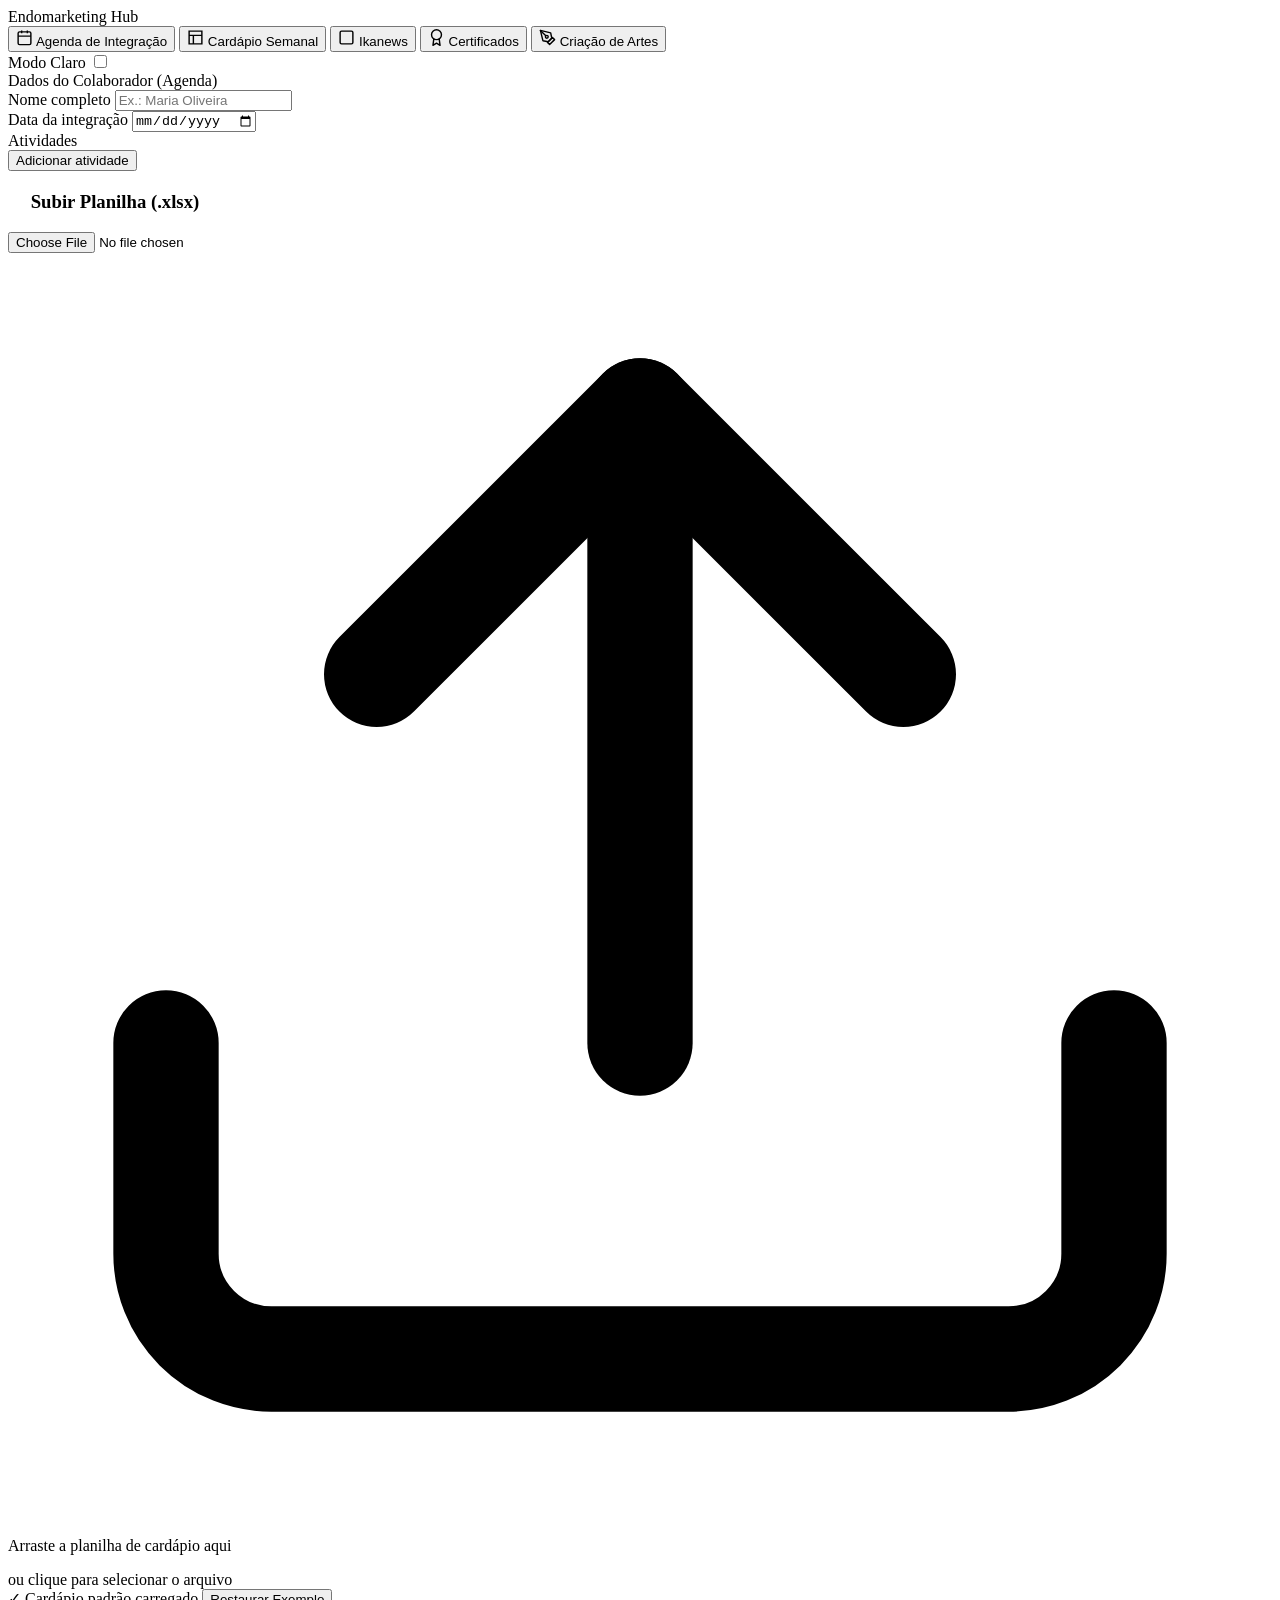
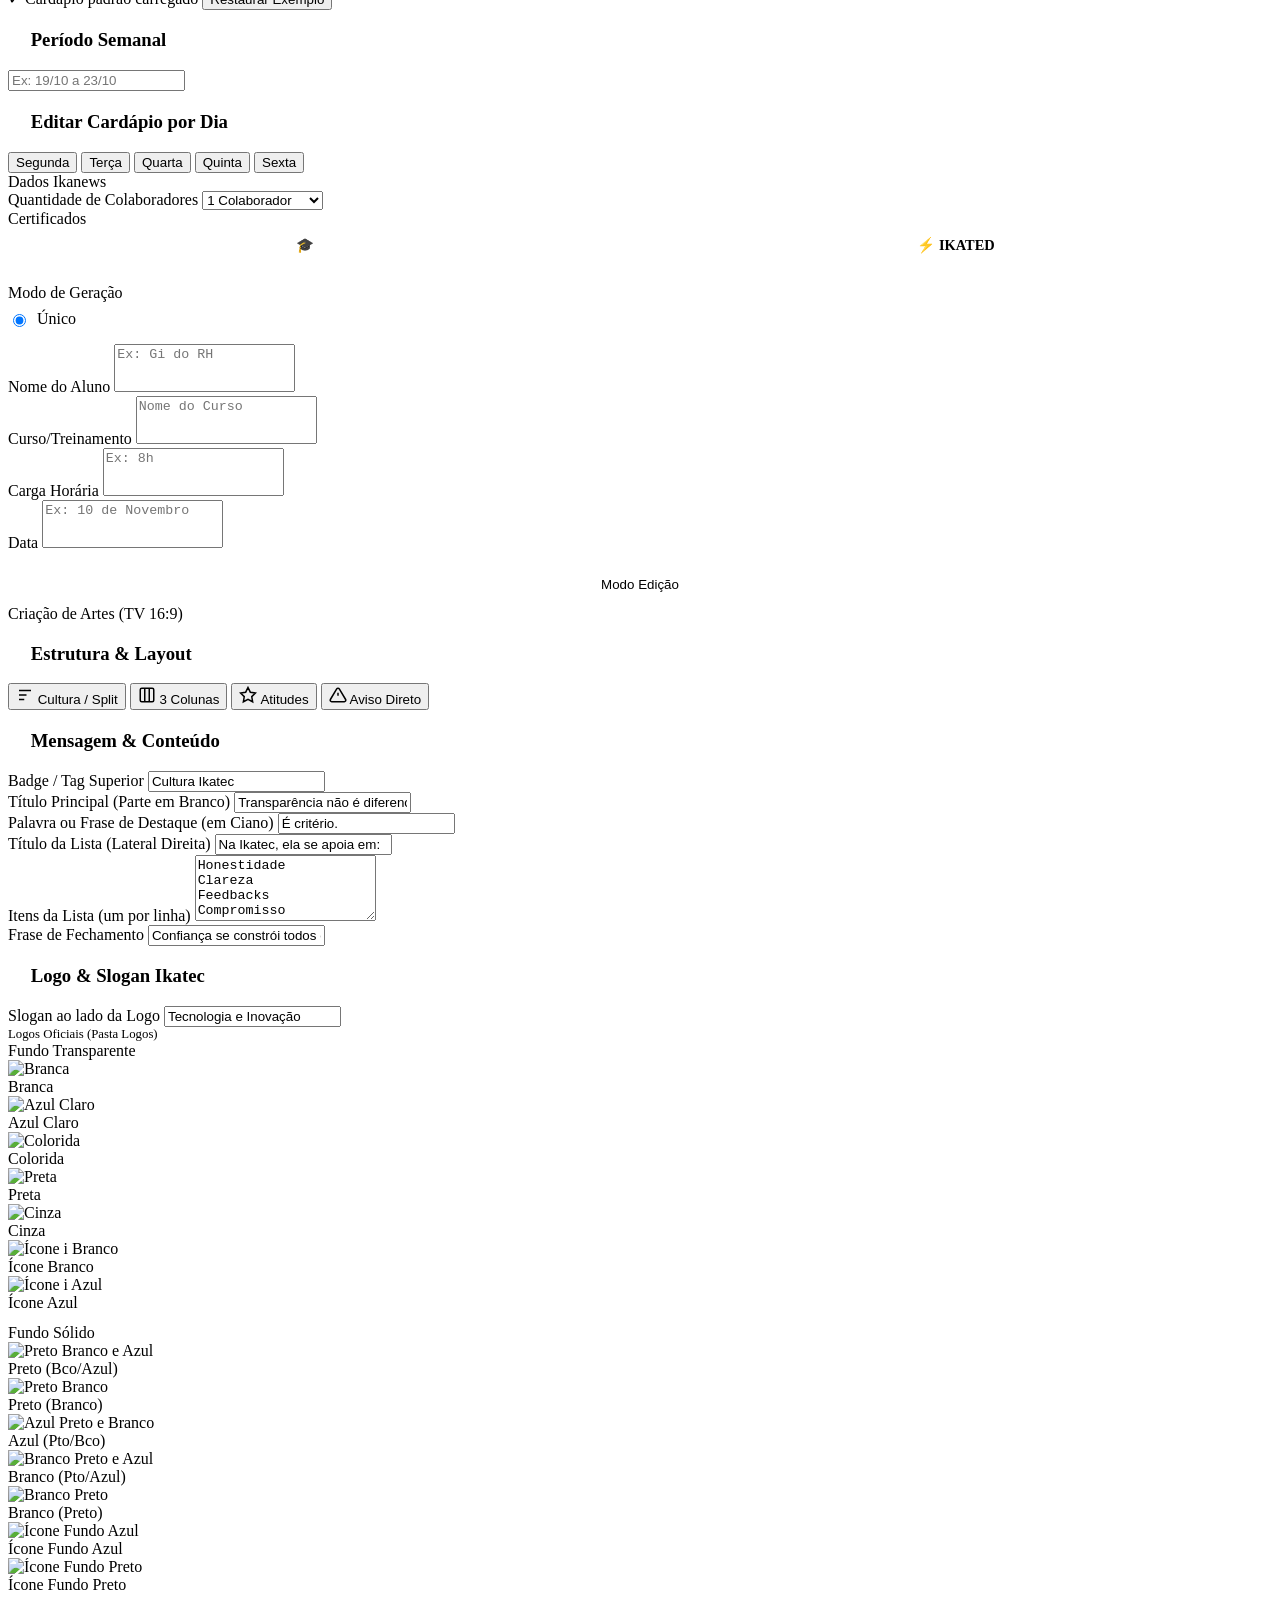
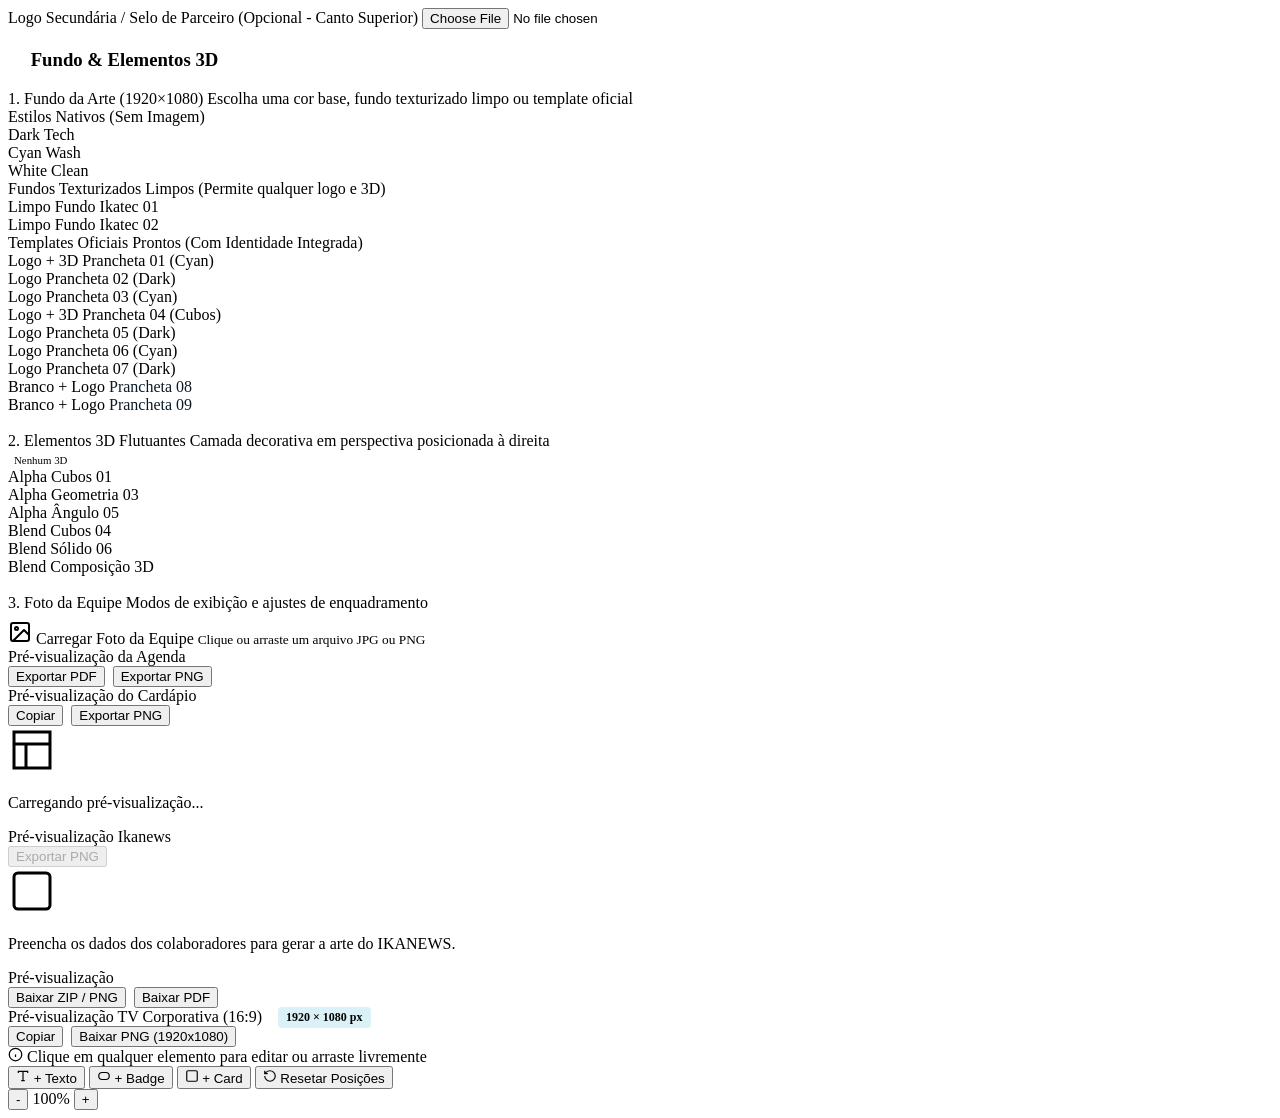
==== commit ade33d94: "feat(artes): implementar editor interativo Konva.js estilo Weuny Design com barra contextual e expor" ====
--- a/templates/index.html
+++ b/templates/index.html
@@ -11,11 +11,16 @@
   <link rel="preconnect" href="https://fonts.googleapis.com">
   <link rel="stylesheet" href="https://fonts.googleapis.com/css2?family=Inter:wght@300;400;600;700;800&display=swap">
   <link rel="stylesheet" href="static/styles.css?v=13">
-  <link rel="stylesheet" href="static/certificado_drag.css?v=4">
+  <link rel="stylesheet" href="static/certificado_drag.css?v=5">
+  <link rel="stylesheet" href="static/artes_creator.css?v=6">
   <script src="https://cdnjs.cloudflare.com/ajax/libs/xlsx/0.18.5/xlsx.full.min.js"></script>
   <script src="https://cdnjs.cloudflare.com/ajax/libs/html2canvas/1.4.1/html2canvas.min.js"></script>
+  <script>window.html2canvas || document.write('<script src="static/html2canvas.min.js"><\/script>')</script>
   <script src="https://cdnjs.cloudflare.com/ajax/libs/jspdf/2.5.1/jspdf.umd.min.js"></script>
+  <script>window.jspdf || document.write('<script src="static/jspdf.umd.min.js"><\/script>')</script>
   <script src="static/jszip.min.js"></script>
+  <script src="static/cert_base_data.js"></script>
+  <script src="static/konva.min.js"></script>
 </head>
 <body>
   <header class="app-header">
@@ -42,6 +47,10 @@
           <svg width="17" height="17" viewBox="0 0 24 24" fill="none" stroke="currentColor" stroke-width="2" stroke-linecap="round" stroke-linejoin="round"><circle cx="12" cy="8" r="7"></circle><polyline points="8.21 13.89 7 23 12 20 17 23 15.79 13.88"></polyline></svg>
           <span>Certificados</span>
         </button>
+        <button class="nav-btn" data-target="artes">
+          <svg width="17" height="17" viewBox="0 0 24 24" fill="none" stroke="currentColor" stroke-width="2" stroke-linecap="round" stroke-linejoin="round"><path d="M12 19l7-7 3 3-7 7-3-3z"></path><path d="M18 13l-1.5-7.5L2 2l3.5 14.5L13 18l5-5z"></path><path d="M2 2l7.586 7.586"></path><circle cx="11" cy="11" r="2"></circle></svg>
+          <span>Criação de Artes</span>
+        </button>
       </nav>
 
       <div class="theme-switch-wrapper">
@@ -254,6 +263,462 @@
           </div>
 
         </div> <!-- end cert-form-body -->
+
+      </form>
+
+      <!-- ARTES FORM (TV CORPORATIVA 16:9 - PADRÃO OFICIAL IKATEC) -->
+      <form id="form-artes" class="tool-form" onsubmit="return false;">
+        <div class="panel__title">Criação de Artes (TV 16:9)</div>
+
+        <!-- Card 1: Tipo & Layout da Peça -->
+        <div class="editor-card">
+          <div class="card-title-row">
+            <h3>
+              <svg width="18" height="18" viewBox="0 0 24 24" fill="none" stroke="var(--c-primary)" stroke-width="2" stroke-linecap="round" stroke-linejoin="round">
+                <rect x="2" y="3" width="20" height="14" rx="2" ry="2"></rect>
+                <line x1="8" y1="21" x2="16" y2="21"></line>
+                <line x1="12" y1="17" x2="12" y2="21"></line>
+              </svg>
+              Estrutura & Layout
+            </h3>
+          </div>
+          <div class="artes-type-selector">
+            <button type="button" class="artes-type-btn active" data-layout="split" title="Frase de impacto à esquerda e lista de pilares à direita">
+              <svg width="18" height="18" viewBox="0 0 24 24" fill="none" stroke="currentColor" stroke-width="2"><path d="M4 6h16M4 12h10M4 18h7"/></svg>
+              Cultura / Split
+            </button>
+            <button type="button" class="artes-type-btn" data-layout="columns" title="3 Colunas com moldura (estilo Foco no Cliente)">
+              <svg width="18" height="18" viewBox="0 0 24 24" fill="none" stroke="currentColor" stroke-width="2"><rect x="3" y="3" width="18" height="18" rx="2"/><line x1="9" y1="3" x2="9" y2="21"/><line x1="15" y1="3" x2="15" y2="21"/></svg>
+              3 Colunas
+            </button>
+            <button type="button" class="artes-type-btn" data-layout="actions" title="Tópicos de atitudes com palavras em ciano">
+              <svg width="18" height="18" viewBox="0 0 24 24" fill="none" stroke="currentColor" stroke-width="2"><polygon points="12 2 15.09 8.26 22 9.27 17 14.14 18.18 21.02 12 17.77 5.82 21.02 7 14.14 2 9.27 8.91 8.26 12 2"></polygon></svg>
+              Atitudes
+            </button>
+            <button type="button" class="artes-type-btn" data-layout="freeform" title="Comunicado ou aviso direto">
+              <svg width="18" height="18" viewBox="0 0 24 24" fill="none" stroke="currentColor" stroke-width="2"><path d="M10.29 3.86L1.82 18a2 2 0 0 0 1.71 3h16.94a2 2 0 0 0 1.71-3L13.71 3.86a2 2 0 0 0-3.42 0z"></path><line x1="12" y1="9" x2="12" y2="13"></line><line x1="12" y1="17" x2="12.01" y2="17"></line></svg>
+              Aviso Direto
+            </button>
+          </div>
+        </div>
+
+        <!-- Card 2: Conteúdo e Textos -->
+        <div class="editor-card">
+          <div class="card-title-row">
+            <h3>
+              <svg width="18" height="18" viewBox="0 0 24 24" fill="none" stroke="var(--c-primary)" stroke-width="2" stroke-linecap="round" stroke-linejoin="round">
+                <path d="M11 4H4a2 2 0 0 0-2 2v14a2 2 0 0 0 2 2h14a2 2 0 0 0 2-2v-7"></path>
+                <path d="M18.5 2.5a2.121 2.121 0 0 1 3 3L12 15l-4 1 1-4 9.5-9.5z"></path>
+              </svg>
+              Mensagem & Conteúdo
+            </h3>
+          </div>
+          
+          <div class="field">
+            <label for="artes-tag">Badge / Tag Superior</label>
+            <input type="text" id="artes-tag" value="Cultura Ikatec" placeholder="Ex: Cultura Ikatec, Aviso Oficial, Campanha" />
+          </div>
+
+          <div class="field">
+            <label for="artes-title">Título Principal (Parte em Branco)</label>
+            <input type="text" id="artes-title" value="Transparência não é diferencial." placeholder="Ex: Transparência não é diferencial." />
+          </div>
+
+          <div class="field">
+            <label for="artes-accent">Palavra ou Frase de Destaque (em Ciano)</label>
+            <input type="text" id="artes-accent" value="É critério." placeholder="Ex: É critério. ou transformação" />
+          </div>
+
+          <!-- Campos dinâmicos conforme layout -->
+          <div id="artes-group-split" class="artes-fields-group">
+            <div class="field">
+              <label for="artes-split-header">Título da Lista (Lateral Direita)</label>
+              <input type="text" id="artes-split-header" value="Na Ikatec, ela se apoia em:" />
+            </div>
+            <div class="field">
+              <label for="artes-split-bullets">Itens da Lista (um por linha)</label>
+              <textarea id="artes-split-bullets" rows="4" placeholder="Honestidade&#10;Clareza&#10;Feedbacks&#10;Compromisso">Honestidade
+Clareza
+Feedbacks
+Compromisso</textarea>
+            </div>
+            <div class="field">
+              <label for="artes-split-closing">Frase de Fechamento</label>
+              <input type="text" id="artes-split-closing" value="Confiança se constrói todos os dias." />
+            </div>
+          </div>
+
+          <div id="artes-group-columns" class="artes-fields-group" style="display: none;">
+            <div class="field">
+              <label for="artes-col-pill">Chamada da Caixa (Pill)</label>
+              <input type="text" id="artes-col-pill" value="Coloque esse valor em prática!" />
+            </div>
+            <div style="border-top: 1px solid var(--c-border); margin: 8px 0; padding-top: 8px;">
+              <span style="font-size: 0.75rem; font-weight: 700; color: var(--c-primary);">Coluna 1</span>
+              <input type="text" id="artes-col1-h" value="Ouça ativamente:" placeholder="Título" style="margin-bottom: 4px;" />
+              <textarea id="artes-col1-d" rows="2" placeholder="Descrição">Entenda as necessidades antes de oferecer soluções.</textarea>
+            </div>
+            <div style="border-top: 1px solid var(--c-border); margin: 8px 0; padding-top: 8px;">
+              <span style="font-size: 0.75rem; font-weight: 700; color: var(--c-primary);">Coluna 2</span>
+              <input type="text" id="artes-col2-h" value="Seja ágil:" placeholder="Título" style="margin-bottom: 4px;" />
+              <textarea id="artes-col2-d" rows="2" placeholder="Descrição">Responda rapidamente e atenda às expectativas com eficiência.</textarea>
+            </div>
+            <div style="border-top: 1px solid var(--c-border); margin: 8px 0; padding-top: 8px;">
+              <span style="font-size: 0.75rem; font-weight: 700; color: var(--c-primary);">Coluna 3</span>
+              <input type="text" id="artes-col3-h" value="Personalize a experiência:" placeholder="Título" style="margin-bottom: 4px;" />
+              <textarea id="artes-col3-d" rows="2" placeholder="Descrição">Ofereça soluções alinhadas aos objetivos e desafios de cada cliente.</textarea>
+            </div>
+          </div>
+
+          <div id="artes-group-actions" class="artes-fields-group" style="display: none;">
+            <div class="field">
+              <label for="artes-actions-text">Tópicos (Formato: Palavra Ciano – Descrição)</label>
+              <textarea id="artes-actions-text" rows="4" placeholder="Inove – Explore novas ideias e crie soluções.&#10;Colabore – Trabalhe em equipe para crescer mais.&#10;Aja rápido – Identifique oportunidades e faça acontecer.">Inove – Explore novas ideias e crie soluções.
+Colabore – Trabalhe em equipe para crescer mais.
+Aja rápido – Identifique oportunidades e faça acontecer.</textarea>
+            </div>
+          </div>
+
+          <div id="artes-group-freeform" class="artes-fields-group" style="display: none;">
+            <div class="field">
+              <label for="artes-freeform-lead-input">Texto Introdutório / Destaque</label>
+              <textarea id="artes-freeform-lead-input" rows="3" placeholder="Está nos desafios superados, nos processos melhorados e nas soluções que produzimos...">Está nos desafios superados, nos processos melhorados e nas soluções que produzimos...</textarea>
+            </div>
+            <div class="field">
+              <label for="artes-freeform-closing-input">Pergunta ou Frase Final</label>
+              <input type="text" id="artes-freeform-closing-input" value="Que mudança você pode criar hoje?" />
+            </div>
+          </div>
+        </div>
+
+        <!-- Card 3: Identidade Visual (Logos & Slogan) -->
+        <div class="editor-card">
+          <div class="card-title-row">
+            <h3>
+              <svg width="18" height="18" viewBox="0 0 24 24" fill="none" stroke="var(--c-primary)" stroke-width="2" stroke-linecap="round" stroke-linejoin="round">
+                <circle cx="12" cy="12" r="10"></circle>
+                <polygon points="12 8 8 12 12 16 16 12 12 8"></polygon>
+              </svg>
+              Logo & Slogan Ikatec
+            </h3>
+          </div>
+          
+          <div class="field">
+            <label for="artes-slogan-input">Slogan ao lado da Logo</label>
+            <input type="text" id="artes-slogan-input" value="Tecnologia e Inovação" placeholder="Ex: Tecnologia e Inovação" />
+          </div>
+
+          <label style="font-size: 0.8rem; color: var(--c-muted); display: block;">Logos Oficiais (Pasta Logos)</label>
+          
+          <div class="artes-logo-category-title">Fundo Transparente</div>
+          <div class="artes-logo-grid">
+            <div class="artes-logo-option active" data-src="static/marketing/logos/Fundo PretoLogotipo Ikatec.png" title="Logo Branca (Transparente - para fundos escuros)">
+              <div class="artes-logo-preview"><img src="static/marketing/logos/Fundo PretoLogotipo Ikatec.png" alt="Branca"></div>
+              <span>Branca</span>
+            </div>
+            <div class="artes-logo-option" data-src="static/marketing/logos/Fundo Azul EscuroLogotipo Ikatec.png" title="Logo Azul Claro (Transparente)">
+              <div class="artes-logo-preview"><img src="static/marketing/logos/Fundo Azul EscuroLogotipo Ikatec.png" alt="Azul Claro"></div>
+              <span>Azul Claro</span>
+            </div>
+            <div class="artes-logo-option" data-src="static/marketing/logos/Fundo Branco CoresLogotipo Ikatec.png" title="Logo Colorida Oficial (Transparente)">
+              <div class="artes-logo-preview preview-light"><img src="static/marketing/logos/Fundo Branco CoresLogotipo Ikatec.png" alt="Colorida"></div>
+              <span>Colorida</span>
+            </div>
+            <div class="artes-logo-option" data-src="static/marketing/logos/Fundo BrancoLogotipo Ikatec.png" title="Logo Preta (Transparente - para fundos claros)">
+              <div class="artes-logo-preview preview-light"><img src="static/marketing/logos/Fundo BrancoLogotipo Ikatec.png" alt="Preta"></div>
+              <span>Preta</span>
+            </div>
+            <div class="artes-logo-option" data-src="static/marketing/logos/Fundo Azul ClaroLogotipo Ikatec.png" title="Logo Cinza / Azul Escuro (Transparente)">
+              <div class="artes-logo-preview preview-light"><img src="static/marketing/logos/Fundo Azul ClaroLogotipo Ikatec.png" alt="Cinza"></div>
+              <span>Cinza</span>
+            </div>
+            <div class="artes-logo-option" data-src="static/marketing/logos/I sem fundo 01IKATEC.png" title="Ícone 'i' 01 (Branco - Transparente)">
+              <div class="artes-logo-preview"><img src="static/marketing/logos/I sem fundo 01IKATEC.png" alt="Ícone i Branco"></div>
+              <span>Ícone Branco</span>
+            </div>
+            <div class="artes-logo-option" data-src="static/marketing/logos/I sem fundo 02IKATEC.png" title="Ícone 'i' 02 (Azul Ciano - Transparente)">
+              <div class="artes-logo-preview"><img src="static/marketing/logos/I sem fundo 02IKATEC.png" alt="Ícone i Azul"></div>
+              <span>Ícone Azul</span>
+            </div>
+          </div>
+
+          <div class="artes-logo-category-title" style="margin-top: 12px;">Fundo Sólido</div>
+          <div class="artes-logo-grid">
+            <div class="artes-logo-option" data-src="static/marketing/logos/Fundo Preto Logotipo Branco e AzulIKATEC.png" title="Fundo Preto - Letras Branco e Azul">
+              <div class="artes-logo-preview"><img src="static/marketing/logos/Fundo Preto Logotipo Branco e AzulIKATEC.png" alt="Preto Branco e Azul"></div>
+              <span>Preto (Bco/Azul)</span>
+            </div>
+            <div class="artes-logo-option" data-src="static/marketing/logos/Fundo Preto Logotipo BrancoIKATEC.png" title="Fundo Preto - Letras Branco">
+              <div class="artes-logo-preview"><img src="static/marketing/logos/Fundo Preto Logotipo BrancoIKATEC.png" alt="Preto Branco"></div>
+              <span>Preto (Branco)</span>
+            </div>
+            <div class="artes-logo-option" data-src="static/marketing/logos/Fundo Azul Logotipo Preto e BrancoIKATEC.png" title="Fundo Azul - Letras Preto e Branco">
+              <div class="artes-logo-preview"><img src="static/marketing/logos/Fundo Azul Logotipo Preto e BrancoIKATEC.png" alt="Azul Preto e Branco"></div>
+              <span>Azul (Pto/Bco)</span>
+            </div>
+            <div class="artes-logo-option" data-src="static/marketing/logos/Fundo Branco Logotipo Preto e AzulIKATEC.png" title="Fundo Branco - Letras Preto e Azul">
+              <div class="artes-logo-preview"><img src="static/marketing/logos/Fundo Branco Logotipo Preto e AzulIKATEC.png" alt="Branco Preto e Azul"></div>
+              <span>Branco (Pto/Azul)</span>
+            </div>
+            <div class="artes-logo-option" data-src="static/marketing/logos/Fundo Branco Logotipo PretoIKATEC.png" title="Fundo Branco - Letras Preto">
+              <div class="artes-logo-preview"><img src="static/marketing/logos/Fundo Branco Logotipo PretoIKATEC.png" alt="Branco Preto"></div>
+              <span>Branco (Preto)</span>
+            </div>
+            <div class="artes-logo-option" data-src="static/marketing/logos/I com fundo azulIKATEC.png" title="Ícone 'i' com Fundo Azul">
+              <div class="artes-logo-preview"><img src="static/marketing/logos/I com fundo azulIKATEC.png" alt="Ícone Fundo Azul"></div>
+              <span>Ícone Fundo Azul</span>
+            </div>
+            <div class="artes-logo-option" data-src="static/marketing/logos/I com fundo pretoIKATEC.png" title="Ícone 'i' com Fundo Preto">
+              <div class="artes-logo-preview"><img src="static/marketing/logos/I com fundo pretoIKATEC.png" alt="Ícone Fundo Preto"></div>
+              <span>Ícone Fundo Preto</span>
+            </div>
+          </div>
+
+          <div id="artes-logo-smart-status" class="artes-smart-status" style="display: none; margin-top: 10px;">
+            <svg width="15" height="15" viewBox="0 0 24 24" fill="none" stroke="currentColor" stroke-width="2"><circle cx="12" cy="12" r="10"/><path d="M12 16v-4M12 8h.01"/></svg>
+            <span><strong>Logotipo Integrado:</strong> O template de fundo selecionado já possui o logotipo da Ikatec gravado no rodapé. A logo dinâmica foi ocultada para evitar duplicidade.</span>
+          </div>
+          <div class="artes-force-logo-row" id="artes-force-logo-container" style="display: none; margin-top: 8px;">
+            <label class="artes-checkbox-label">
+              <input type="checkbox" id="artes-force-logo-toggle" />
+              <span>Forçar logotipo dinâmica sobreposta mesmo assim</span>
+            </label>
+          </div>
+
+          <div class="field" style="margin-top: 14px;">
+            <label for="artes-extra-logo-upload">Logo Secundária / Selo de Parceiro (Opcional - Canto Superior)</label>
+            <input type="file" id="artes-extra-logo-upload" accept="image/*" />
+          </div>
+        </div>
+
+        <!-- Card 4: Fundo & Elementos 3D com Arquitetura de Camadas Inteligente -->
+        <div class="editor-card">
+          <div class="card-title-row">
+            <h3>
+              <svg width="18" height="18" viewBox="0 0 24 24" fill="none" stroke="var(--c-primary)" stroke-width="2" stroke-linecap="round" stroke-linejoin="round">
+                <rect x="3" y="3" width="18" height="18" rx="2" ry="2"></rect>
+                <circle cx="8.5" cy="8.5" r="1.5"></circle>
+                <polyline points="21 15 16 10 5 21"></polyline>
+              </svg>
+              Fundo & Elementos 3D
+            </h3>
+          </div>
+
+          <!-- SEÇÃO 1: Fundo da Arte -->
+          <div class="artes-section-block">
+            <div class="artes-section-header">
+              <span class="artes-section-title">1. Fundo da Arte (1920×1080)</span>
+              <span class="artes-section-desc">Escolha uma cor base, fundo texturizado limpo ou template oficial</span>
+            </div>
+
+            <!-- Estilos Nativos -->
+            <label class="artes-sublabel">Estilos Nativos (Sem Imagem)</label>
+            <div class="artes-theme-grid">
+              <div class="artes-theme-chip artes-theme-chip--dark active" data-bg-key="none-dark">Dark Tech</div>
+              <div class="artes-theme-chip artes-theme-chip--cyan-wash" data-bg-key="none-cyan">Cyan Wash</div>
+              <div class="artes-theme-chip artes-theme-chip--white-clean" data-bg-key="none-white">White Clean</div>
+            </div>
+
+            <!-- Fundos Limpos / Texturizados -->
+            <label class="artes-sublabel" style="margin-top: 12px;">Fundos Texturizados Limpos (Permite qualquer logo e 3D)</label>
+            <div class="artes-bg-gallery" id="artes-clean-bg-gallery">
+              <div class="artes-bg-thumb" data-bg-key="bg-ikatec-1" style="background-image: url('static/marketing/fundos/Background Ikatec (1).png');">
+                <span class="artes-thumb-tag artes-tag--clean">Limpo</span>
+                <span>Fundo Ikatec 01</span>
+              </div>
+              <div class="artes-bg-thumb" data-bg-key="bg-ikatec-2" style="background-image: url('static/marketing/fundos/Background Ikatec (2).png');">
+                <span class="artes-thumb-tag artes-tag--clean">Limpo</span>
+                <span>Fundo Ikatec 02</span>
+              </div>
+            </div>
+
+            <!-- Templates Prontos Oficiais -->
+            <label class="artes-sublabel" style="margin-top: 12px;">Templates Oficiais Prontos (Com Identidade Integrada)</label>
+            <div class="artes-bg-gallery artes-bg-gallery--templates" id="artes-templates-gallery">
+              <div class="artes-bg-thumb" data-bg-key="prancheta-1" style="background-image: url('static/marketing/fundos/BackgroundsPrancheta 1.png');">
+                <span class="artes-thumb-tag artes-tag--integrated">Logo + 3D</span>
+                <span>Prancheta 01 (Cyan)</span>
+              </div>
+              <div class="artes-bg-thumb" data-bg-key="prancheta-2" style="background-image: url('static/marketing/fundos/BackgroundsPrancheta 2.png');">
+                <span class="artes-thumb-tag artes-tag--logo">Logo</span>
+                <span>Prancheta 02 (Dark)</span>
+              </div>
+              <div class="artes-bg-thumb" data-bg-key="prancheta-3" style="background-image: url('static/marketing/fundos/BackgroundsPrancheta 3.png');">
+                <span class="artes-thumb-tag artes-tag--logo">Logo</span>
+                <span>Prancheta 03 (Cyan)</span>
+              </div>
+              <div class="artes-bg-thumb" data-bg-key="prancheta-4" style="background-image: url('static/marketing/fundos/BackgroundsPrancheta 4.png');">
+                <span class="artes-thumb-tag artes-tag--integrated">Logo + 3D</span>
+                <span>Prancheta 04 (Cubos)</span>
+              </div>
+              <div class="artes-bg-thumb" data-bg-key="prancheta-5" style="background-image: url('static/marketing/fundos/BackgroundsPrancheta 5.png');">
+                <span class="artes-thumb-tag artes-tag--logo">Logo</span>
+                <span>Prancheta 05 (Dark)</span>
+              </div>
+              <div class="artes-bg-thumb" data-bg-key="prancheta-6" style="background-image: url('static/marketing/fundos/BackgroundsPrancheta 6.png');">
+                <span class="artes-thumb-tag artes-tag--logo">Logo</span>
+                <span>Prancheta 06 (Cyan)</span>
+              </div>
+              <div class="artes-bg-thumb" data-bg-key="prancheta-7" style="background-image: url('static/marketing/fundos/BackgroundsPrancheta 7.png');">
+                <span class="artes-thumb-tag artes-tag--logo">Logo</span>
+                <span>Prancheta 07 (Dark)</span>
+              </div>
+              <div class="artes-bg-thumb" data-bg-key="prancheta-8" style="background-image: url('static/marketing/fundos/BackgroundsPrancheta-8.png');">
+                <span class="artes-thumb-tag artes-tag--white">Branco + Logo</span>
+                <span style="color: #0b1a28; background: rgba(255,255,255,0.85);">Prancheta 08</span>
+              </div>
+              <div class="artes-bg-thumb" data-bg-key="prancheta-9" style="background-image: url('static/marketing/fundos/BackgroundsPrancheta-9.png');">
+                <span class="artes-thumb-tag artes-tag--white">Branco + Logo</span>
+                <span style="color: #0b1a28; background: rgba(255,255,255,0.85);">Prancheta 09</span>
+              </div>
+            </div>
+          </div>
+
+          <!-- SEÇÃO 2: Elementos 3D Flutuantes -->
+          <div class="artes-section-block" style="margin-top: 18px;">
+            <div class="artes-section-header">
+              <span class="artes-section-title">2. Elementos 3D Flutuantes</span>
+              <span class="artes-section-desc">Camada decorativa em perspectiva posicionada à direita</span>
+            </div>
+
+            <div id="artes-3d-hint-box" class="artes-smart-status artes-smart-status--hint" style="display: none; margin-bottom: 8px;">
+              <svg width="15" height="15" viewBox="0 0 24 24" fill="none" stroke="currentColor" stroke-width="2"><circle cx="12" cy="12" r="10"/><path d="M12 16v-4M12 8h.01"/></svg>
+              <span><strong>Aviso Visual:</strong> Este template já possui arte 3D integrada na imagem. A camada 3D adicional está em "Nenhum 3D" para evitar poluição visual.</span>
+            </div>
+
+            <div class="artes-3d-grid" id="artes-3d-gallery">
+              <div class="artes-3d-thumb active" data-3d-key="none">
+                <span style="font-size: 0.68rem; padding: 6px;">Nenhum 3D</span>
+              </div>
+              <div class="artes-3d-thumb" data-3d-key="3d-001" style="background-image: url('static/marketing/fundos/3D-001.png');">
+                <span class="artes-thumb-tag artes-tag--alpha">Alpha</span>
+                <span>Cubos 01</span>
+              </div>
+              <div class="artes-3d-thumb" data-3d-key="3d-003" style="background-image: url('static/marketing/fundos/3D-003.png');">
+                <span class="artes-thumb-tag artes-tag--alpha">Alpha</span>
+                <span>Geometria 03</span>
+              </div>
+              <div class="artes-3d-thumb" data-3d-key="3d-005" style="background-image: url('static/marketing/fundos/3D-005.png');">
+                <span class="artes-thumb-tag artes-tag--alpha">Alpha</span>
+                <span>Ângulo 05</span>
+              </div>
+              <div class="artes-3d-thumb" data-3d-key="3d-004" style="background-image: url('static/marketing/fundos/3D-004.png');">
+                <span class="artes-thumb-tag artes-tag--screen">Blend</span>
+                <span>Cubos 04</span>
+              </div>
+              <div class="artes-3d-thumb" data-3d-key="3d-006" style="background-image: url('static/marketing/fundos/3D-006.png');">
+                <span class="artes-thumb-tag artes-tag--screen">Blend</span>
+                <span>Sólido 06</span>
+              </div>
+              <div class="artes-3d-thumb" data-3d-key="elemento-3d" style="background-image: url('static/marketing/fundos/Elemento-3D.png');">
+                <span class="artes-thumb-tag artes-tag--screen">Blend</span>
+                <span>Composição 3D</span>
+              </div>
+            </div>
+          </div>
+
+          <!-- SEÇÃO 3: Foto da Equipe -->
+          <div class="artes-section-block" style="margin-top: 18px;">
+            <div class="artes-section-header">
+              <span class="artes-section-title">3. Foto da Equipe</span>
+              <span class="artes-section-desc">Modos de exibição e ajustes de enquadramento</span>
+            </div>
+            
+            <!-- Upload Box / Preview -->
+            <div class="field" style="margin-top: 8px;">
+              <input type="file" id="artes-photo-upload" accept="image/*" style="display: none;" />
+              <div id="artes-photo-dropzone" class="artes-photo-dropzone">
+                <div id="artes-photo-empty-state" class="artes-photo-empty">
+                  <svg width="24" height="24" viewBox="0 0 24 24" fill="none" stroke="currentColor" stroke-width="2" stroke-linecap="round" stroke-linejoin="round">
+                    <rect x="3" y="3" width="18" height="18" rx="2" ry="2"/>
+                    <circle cx="8.5" cy="8.5" r="1.5"/>
+                    <polyline points="21 15 16 10 5 21"/>
+                  </svg>
+                  <span>Carregar Foto da Equipe</span>
+                  <small>Clique ou arraste um arquivo JPG ou PNG</small>
+                </div>
+                <div id="artes-photo-preview-state" class="artes-photo-preview-box" style="display: none;">
+                  <img id="artes-photo-thumb" src="" alt="Foto Equipe" />
+                  <div class="artes-photo-thumb-actions">
+                    <button type="button" id="btn-change-artes-photo" class="artes-photo-btn-action">Trocar</button>
+                    <button type="button" id="btn-remove-artes-photo" class="artes-photo-btn-action artes-btn--danger">Remover</button>
+                  </div>
+                </div>
+              </div>
+            </div>
+
+            <!-- Controles Adicionais (Modos e Enquadramento) - visíveis quando há foto -->
+            <div id="artes-photo-controls" style="display: none; margin-top: 12px;">
+              <!-- Seletor de Modo -->
+              <span class="artes-control-label" style="margin-bottom: 6px; display: block; font-size: 0.72rem; color: var(--c-muted); text-transform: uppercase; font-weight: 600; letter-spacing: 0.5px;">Modo de Exibição</span>
+              <div class="artes-photo-modes-grid">
+                <button type="button" class="artes-photo-mode-btn active" data-photo-mode="fade" title="Fusão suave com degradê à direita">
+                  <svg width="18" height="18" viewBox="0 0 24 24" fill="none" stroke="currentColor" stroke-width="2"><path d="M2 12h20"/><path d="M20 12l-6-6"/><path d="M20 12l-6 6"/><rect x="2" y="4" width="20" height="16" rx="2"/></svg>
+                  <span>Fusão Lateral</span>
+                </button>
+                <button type="button" class="artes-photo-mode-btn" data-photo-mode="card" title="Moldura elegante com cantos arredondados">
+                  <svg width="18" height="18" viewBox="0 0 24 24" fill="none" stroke="currentColor" stroke-width="2"><rect x="7" y="4" width="13" height="16" rx="3"/><rect x="4" y="8" width="5" height="8" rx="1" stroke-dasharray="2 2"/></svg>
+                  <span>Card Moldura</span>
+                </button>
+                <button type="button" class="artes-photo-mode-btn" data-photo-mode="full" title="Foto em tela cheia com overlay escuro">
+                  <svg width="18" height="18" viewBox="0 0 24 24" fill="none" stroke="currentColor" stroke-width="2"><rect x="2" y="3" width="20" height="18" rx="2"/><line x1="2" y1="9" x2="22" y2="9"/><line x1="2" y1="15" x2="22" y2="15"/></svg>
+                  <span>Fundo Total</span>
+                </button>
+              </div>
+
+              <!-- Posição do Card (visível somente no modo Card Moldura) -->
+              <div id="artes-card-position-group" style="display: none; margin-top: 10px;">
+                <span class="artes-control-label" style="margin-bottom: 6px; display: block; font-size: 0.72rem; color: var(--c-muted); text-transform: uppercase; font-weight: 600; letter-spacing: 0.5px;">Posição do Card na Tela</span>
+                <div class="artes-card-align-grid">
+                  <button type="button" class="artes-card-align-btn" data-align="left" title="Alinhar à Esquerda">
+                    <span>◀ Esquerda</span>
+                  </button>
+                  <button type="button" class="artes-card-align-btn" data-align="center" title="Centralizar na tela">
+                    <span>⏺ Centro</span>
+                  </button>
+                  <button type="button" class="artes-card-align-btn active" data-align="right" title="Alinhar à Direita">
+                    <span>▶ Direita</span>
+                  </button>
+                </div>
+                <div style="font-size: 0.65rem; color: var(--c-muted); margin-top: 4px;">
+                  💡 <i>Você também pode arrastar o card livremente pela barra no canvas.</i>
+                </div>
+              </div>
+
+              <!-- Ajustes de Imagem (Zoom & Opacidade) -->
+              <div class="artes-framing-box" style="margin-top: 10px;">
+                <div style="display: flex; justify-content: space-between; align-items: center; margin-bottom: 10px;">
+                  <span style="font-size: 0.72rem; font-weight: 700; color: var(--c-text); text-transform: uppercase; letter-spacing: 0.5px;">Ajustes da Foto</span>
+                  <button type="button" id="btn-reset-artes-photo" class="text-btn" style="font-size: 0.70rem; color: var(--c-primary); cursor: pointer; background: transparent; border: none; padding: 2px 4px;">Resetar</button>
+                </div>
+
+                <!-- Zoom -->
+                <div class="artes-slider-group">
+                  <div class="artes-slider-header">
+                    <span>Zoom / Escala</span>
+                    <span id="val-photo-zoom" class="artes-slider-val">100%</span>
+                  </div>
+                  <input type="range" id="artes-photo-zoom" min="100" max="220" step="2" value="100" class="artes-range-input" />
+                </div>
+
+                <!-- Opacidade da Foto -->
+                <div class="artes-slider-group" style="margin-top: 8px;">
+                  <div class="artes-slider-header">
+                    <span>Opacidade</span>
+                    <span id="val-photo-opacity" class="artes-slider-val">100%</span>
+                  </div>
+                  <input type="range" id="artes-photo-opacity" min="20" max="100" step="5" value="100" class="artes-range-input" />
+                </div>
+
+                <!-- Dica de Enquadramento com o Mouse -->
+                <div class="artes-mouse-drag-hint" style="margin-top: 10px; display: flex; align-items: center; gap: 8px; padding: 8px 10px; background: rgba(9, 168, 201, 0.1); border: 1px solid rgba(25, 207, 245, 0.25); border-radius: 6px; font-size: 0.68rem; color: var(--c-text);">
+                  <svg width="16" height="16" viewBox="0 0 24 24" fill="none" stroke="var(--c-primary)" stroke-width="2" style="flex-shrink: 0;"><path d="M12 2a7 7 0 0 0-7 7v6a7 7 0 0 0 14 0V9a7 7 0 0 0-7-7z"/><path d="M12 6v4"/></svg>
+                  <span><b>Enquadramento com o Mouse:</b> Clique e arraste na foto para posicionar.</span>
+                </div>
+              </div>
+            </div>
+          </div>
+        </div>
 
       </form>
 
@@ -436,6 +901,248 @@
             </div>
           </div>
         </div>
+
+        <!-- ARTES PREVIEW (TV 16:9) -->
+        <div id="preview-artes" class="tool-preview">
+          <div style="width: 100%; display: flex; flex-direction: column; align-items: stretch;">
+            <div class="preview-header-sticky">
+              <div class="panel__title panel__title--preview">
+                Pré-visualização TV Corporativa (16:9)
+                <span style="font-size: 0.75rem; margin-left: 0.75rem; padding: 0.2rem 0.5rem; border-radius: 4px; background: rgba(9, 168, 201, 0.15); color: var(--c-primary); font-weight: 600;">1920 × 1080 px</span>
+              </div>
+              <div style="display: flex; gap: 8px;">
+                <button type="button" id="copy-artes-btn" class="btn btn--outline" title="Copiar para a área de transferência">Copiar</button>
+                <button type="button" id="export-artes-png" class="btn btn--primary">Baixar PNG (1920x1080)</button>
+              </div>
+            </div>
+
+            <!-- BARRA DE FERRAMENTAS CONTEXTUAL FLUTUANTE (ESTILO WEUNY / CANVA) -->
+            <div class="artes-context-bar" id="artes-context-bar">
+              <!-- Estado 1: Quando NADA está selecionado -->
+              <div class="artes-context-bar__global" id="artes-bar-global">
+                <span class="artes-bar-hint">
+                  <svg width="15" height="15" viewBox="0 0 24 24" fill="none" stroke="currentColor" stroke-width="2"><circle cx="12" cy="12" r="10"/><line x1="12" y1="16" x2="12" y2="12"/><line x1="12" y1="8" x2="12.01" y2="8"/></svg>
+                  Clique em qualquer elemento para editar ou arraste livremente
+                </span>
+                <div class="artes-bar-add-actions">
+                  <button type="button" class="artes-bar-btn" id="artes-add-text-btn" title="Adicionar Caixa de Texto">
+                    <svg width="14" height="14" viewBox="0 0 24 24" fill="none" stroke="currentColor" stroke-width="2"><path d="M4 7V4h16v3M9 20h6M12 4v16"/></svg>
+                    <span>+ Texto</span>
+                  </button>
+                  <button type="button" class="artes-bar-btn" id="artes-add-badge-btn" title="Adicionar Badge / Pílula">
+                    <svg width="14" height="14" viewBox="0 0 24 24" fill="none" stroke="currentColor" stroke-width="2"><rect x="3" y="6" width="18" height="12" rx="6"/></svg>
+                    <span>+ Badge</span>
+                  </button>
+                  <button type="button" class="artes-bar-btn" id="artes-add-rect-btn" title="Adicionar Retângulo / Card">
+                    <svg width="14" height="14" viewBox="0 0 24 24" fill="none" stroke="currentColor" stroke-width="2"><rect x="3" y="3" width="18" height="18" rx="2"/></svg>
+                    <span>+ Card</span>
+                  </button>
+                  <button type="button" class="artes-bar-btn artes-bar-btn--reset" id="artes-reset-layout-btn" title="Restaurar posições originais do layout">
+                    <svg width="14" height="14" viewBox="0 0 24 24" fill="none" stroke="currentColor" stroke-width="2"><path d="M3 12a9 9 0 1 0 9-9 9.75 9.75 0 0 0-6.74 2.74L3 8"/><path d="M3 3v5h5"/></svg>
+                    <span>Resetar Posições</span>
+                  </button>
+                </div>
+              </div>
+
+              <!-- Estado 2: Quando um elemento ESTÁ selecionado -->
+              <div class="artes-context-bar__selected" id="artes-bar-selected" style="display: none;">
+                <div class="artes-bar-type-tag" id="artes-sel-type-badge">Texto</div>
+                
+                <div class="artes-bar-divider"></div>
+
+                <!-- Controles para TEXTO -->
+                <div class="artes-bar-text-controls" id="artes-bar-text-controls">
+                  <select id="artes-sel-font-family" class="artes-bar-select" title="Família da Fonte">
+                    <option value="Inter">Inter</option>
+                    <option value="Exo">Exo 2</option>
+                    <option value="Disket Mono">Disket Mono</option>
+                    <option value="Calibri">Calibri</option>
+                    <option value="Arial">Arial</option>
+                  </select>
+
+                  <div class="artes-bar-size-stepper">
+                    <button type="button" id="artes-sel-size-dec" class="artes-bar-mini-btn" title="Diminuir tamanho">-</button>
+                    <input type="number" id="artes-sel-font-size" class="artes-bar-size-input" min="12" max="220" step="2" />
+                    <button type="button" id="artes-sel-size-inc" class="artes-bar-mini-btn" title="Aumentar tamanho">+</button>
+                  </div>
+
+                  <div class="artes-bar-color-picker-wrap" title="Cor do texto">
+                    <input type="color" id="artes-sel-color" class="artes-bar-color-input" value="#ffffff" />
+                    <span class="artes-bar-color-preview" id="artes-sel-color-preview" style="background: #ffffff;"></span>
+                  </div>
+
+                  <button type="button" id="artes-sel-bold" class="artes-bar-icon-btn active" title="Negrito">
+                    <b>B</b>
+                  </button>
+                  <button type="button" id="artes-sel-italic" class="artes-bar-icon-btn" title="Itálico">
+                    <i>I</i>
+                  </button>
+
+                  <div class="artes-bar-align-group">
+                    <button type="button" class="artes-bar-icon-btn active" id="artes-align-left" title="Alinhar à esquerda">
+                      <svg width="14" height="14" viewBox="0 0 24 24" fill="none" stroke="currentColor" stroke-width="2"><line x1="21" y1="6" x2="3" y2="6"/><line x1="15" y1="12" x2="3" y2="12"/><line x1="19" y1="18" x2="3" y2="18"/></svg>
+                    </button>
+                    <button type="button" class="artes-bar-icon-btn" id="artes-align-center" title="Centralizar">
+                      <svg width="14" height="14" viewBox="0 0 24 24" fill="none" stroke="currentColor" stroke-width="2"><line x1="21" y1="6" x2="3" y2="6"/><line x1="18" y1="12" x2="6" y2="12"/><line x1="21" y1="18" x2="3" y2="18"/></svg>
+                    </button>
+                    <button type="button" class="artes-bar-icon-btn" id="artes-align-right" title="Alinhar à direita">
+                      <svg width="14" height="14" viewBox="0 0 24 24" fill="none" stroke="currentColor" stroke-width="2"><line x1="21" y1="6" x2="3" y2="6"/><line x1="21" y1="12" x2="9" y2="12"/><line x1="21" y1="18" x2="3" y2="18"/></svg>
+                    </button>
+                  </div>
+                </div>
+
+                <!-- Controles para FORMAS / CARDS -->
+                <div class="artes-bar-shape-controls" id="artes-bar-shape-controls" style="display: none;">
+                  <span class="artes-bar-label">Fundo:</span>
+                  <div class="artes-bar-color-picker-wrap" title="Cor do elemento">
+                    <input type="color" id="artes-sel-fill-color" class="artes-bar-color-input" value="#09A8C9" />
+                    <span class="artes-bar-color-preview" id="artes-sel-fill-preview" style="background: #09A8C9;"></span>
+                  </div>
+                  <span class="artes-bar-label">Opacidade:</span>
+                  <input type="range" id="artes-sel-opacity" min="10" max="100" value="100" class="artes-bar-slider" />
+                </div>
+
+                <div class="artes-bar-divider"></div>
+
+                <!-- Controles Universais de Camada / Ações -->
+                <div class="artes-bar-universal-controls">
+                  <button type="button" class="artes-bar-icon-btn" id="artes-sel-bring-forward" title="Trazer para frente">
+                    <svg width="14" height="14" viewBox="0 0 24 24" fill="none" stroke="currentColor" stroke-width="2"><polygon points="12 2 2 7 12 12 22 7 12 2"/><polyline points="2 17 12 22 22 17"/><polyline points="2 12 12 17 22 12"/></svg>
+                  </button>
+                  <button type="button" class="artes-bar-icon-btn" id="artes-sel-send-backward" title="Enviar para trás">
+                    <svg width="14" height="14" viewBox="0 0 24 24" fill="none" stroke="currentColor" stroke-width="2"><polygon points="12 2 2 7 12 12 22 7 12 2"/><polyline points="2 17 12 22 22 17"/></svg>
+                  </button>
+                  <button type="button" class="artes-bar-icon-btn" id="artes-sel-duplicate" title="Duplicar elemento (Ctrl+D)">
+                    <svg width="14" height="14" viewBox="0 0 24 24" fill="none" stroke="currentColor" stroke-width="2"><rect x="9" y="9" width="13" height="13" rx="2" ry="2"/><path d="M5 15H4a2 2 0 0 1-2-2V4a2 2 0 0 1 2-2h9a2 2 0 0 1 2 2v1"/></svg>
+                  </button>
+                  <button type="button" class="artes-bar-icon-btn" id="artes-sel-lock" title="Bloquear / Desbloquear elemento">
+                    <svg width="14" height="14" viewBox="0 0 24 24" fill="none" stroke="currentColor" stroke-width="2"><rect x="3" y="11" width="18" height="11" rx="2" ry="2"/><path d="M7 11V7a5 5 0 0 1 10 0v4"/></svg>
+                  </button>
+                  <button type="button" class="artes-bar-icon-btn artes-bar-icon-btn--danger" id="artes-sel-delete" title="Excluir elemento (Delete)">
+                    <svg width="14" height="14" viewBox="0 0 24 24" fill="none" stroke="currentColor" stroke-width="2"><polyline points="3 6 5 6 21 6"/><path d="M19 6v14a2 2 0 0 1-2 2H7a2 2 0 0 1-2-2V6m3 0V4a2 2 0 0 1 2-2h4a2 2 0 0 1 2 2v2"/></svg>
+                  </button>
+                  <button type="button" class="artes-bar-icon-btn" id="artes-sel-deselect" title="Desmarcar seleção">
+                    <svg width="14" height="14" viewBox="0 0 24 24" fill="none" stroke="currentColor" stroke-width="2"><line x1="18" y1="6" x2="6" y2="18"/><line x1="6" y1="6" x2="18" y2="18"/></svg>
+                  </button>
+                </div>
+              </div>
+            </div>
+
+            <div class="artes-workspace" id="artes-workspace">
+              <div class="artes-scaler" id="artes-scaler">
+                <div class="artes-canvas-wrapper" id="artes-canvas-wrapper">
+                  <!-- PALCO KONVA INTERATIVO (1920x1080) -->
+                  <div class="artes-konva-container" id="artes-konva-container"></div>
+                  <!-- OVERLAY DE TEXTO INLINE (DUPLO CLIQUE) -->
+                  <textarea id="artes-text-overlay" class="artes-text-overlay" style="display: none;"></textarea>
+
+                  <div class="artes-screen" id="artes-screen" style="opacity: 0; pointer-events: none; position: absolute; top:0; left:0;">
+                    <!-- Camada 1: Imagem de Fundo (1920x1080) -->
+                    <div class="artes-bg-image-layer" id="artes-bg-image-layer" style="display: none;"></div>
+
+                    <!-- Camada 2: Glows decorativos de fundo -->
+                    <div class="artes-backdrop-glow artes-glow--tr"></div>
+                    <div class="artes-backdrop-glow artes-glow--bl"></div>
+
+                    <!-- Camada 3: Elemento 3D Independente -->
+                    <div class="artes-3d-layer" id="artes-3d-layer" style="display: none;"></div>
+
+                    <!-- Camada 4: Foto da Equipe com Modos Selecionáveis e Enquadramento -->
+                    <div class="artes-bg-photo-layer artes-photo-mode--fade" id="artes-bg-photo-layer" style="display: none;">
+                      <div class="artes-card-drag-bar" id="artes-card-drag-bar" data-html2canvas-ignore="true" title="Arraste para mover o card no canvas">
+                        <svg width="14" height="14" viewBox="0 0 24 24" fill="none" stroke="currentColor" stroke-width="2.5"><circle cx="9" cy="6" r="1.5"/><circle cx="15" cy="6" r="1.5"/><circle cx="9" cy="12" r="1.5"/><circle cx="15" cy="12" r="1.5"/><circle cx="9" cy="18" r="1.5"/><circle cx="15" cy="18" r="1.5"/></svg>
+                        <span>Mover Card</span>
+                      </div>
+                      <div class="artes-bg-photo-inner" id="artes-bg-photo-inner"></div>
+                      <div class="artes-bg-photo-overlay" id="artes-bg-photo-overlay"></div>
+                    </div>
+
+                    <!-- Topo: Badge de Categoria + Logos Secundárias -->
+                    <div class="artes-canvas-header">
+                      <div class="artes-badge-tag" id="artes-badge-tag">Cultura Ikatec</div>
+                      <div class="artes-canvas-header-right">
+                        <img id="artes-canvas-extra-logo" class="artes-header-extra-logo" src="" alt="Logo Parceiro" style="display: none;">
+                      </div>
+                    </div>
+
+                    <!-- Centro: Conteúdo dinâmico com base no layout -->
+                    <div class="artes-canvas-body" id="artes-canvas-body">
+                      
+                      <!-- LAYOUT 1: Split (Transparência / Construir a 4 mãos) -->
+                      <div class="artes-layout-split" id="artes-view-split">
+                        <div class="artes-split-left">
+                          <div class="artes-title-split">
+                            <span id="artes-split-title-text">Transparência não é diferencial.</span>
+                            <span class="artes-accent-word" id="artes-split-accent-text">É critério.</span>
+                          </div>
+                        </div>
+                        <div class="artes-split-right">
+                          <div class="artes-split-right-title" id="artes-split-list-title">Na Ikatec, ela se apoia em:</div>
+                          <ul class="artes-bullet-list" id="artes-split-list">
+                            <li class="artes-bullet-item">Honestidade</li>
+                            <li class="artes-bullet-item">Clareza</li>
+                            <li class="artes-bullet-item">Feedbacks</li>
+                            <li class="artes-bullet-item">Compromisso</li>
+                          </ul>
+                          <div class="artes-closing-text" id="artes-split-closing-text">Confiança se constrói todos os dias.</div>
+                        </div>
+                      </div>
+
+                      <!-- LAYOUT 2: 3 Colunas com Moldura (Foco no Cliente) -->
+                      <div class="artes-layout-columns" id="artes-view-columns" style="display: none;">
+                        <div class="artes-columns-title" id="artes-cols-main-title">Foco no cliente</div>
+                        <div class="artes-columns-pill-title" id="artes-cols-pill-title">Coloque esse valor em prática!</div>
+                        <div class="artes-columns-box">
+                          <div class="artes-column-item">
+                            <div class="artes-column-heading" id="artes-c1-h">Ouça ativamente:</div>
+                            <div class="artes-column-desc" id="artes-c1-d">Entenda as necessidades antes de oferecer soluções.</div>
+                          </div>
+                          <div class="artes-column-item">
+                            <div class="artes-column-heading" id="artes-c2-h">Seja ágil:</div>
+                            <div class="artes-column-desc" id="artes-c2-d">Responda rapidamente e atenda às expectativas com eficiência.</div>
+                          </div>
+                          <div class="artes-column-item">
+                            <div class="artes-column-heading" id="artes-c3-h">Personalize a experiência:</div>
+                            <div class="artes-column-desc" id="artes-c3-d">Ofereça soluções alinhadas aos objetivos e desafios de cada cliente.</div>
+                          </div>
+                        </div>
+                      </div>
+
+                      <!-- LAYOUT 3: Atitudes / Palavras em Ciano -->
+                      <div class="artes-layout-actions" id="artes-view-actions" style="display: none;">
+                        <div class="artes-actions-title">
+                          <span id="artes-act-title-text">3 atitudes que promovem</span>
+                          <span class="artes-accent-word" id="artes-act-accent-text">transformação:</span>
+                        </div>
+                        <div class="artes-actions-list" id="artes-act-list-container">
+                          <!-- gerado dinamicamente -->
+                        </div>
+                      </div>
+
+                      <!-- LAYOUT 4: Aviso Direto / Livre -->
+                      <div class="artes-layout-freeform" id="artes-view-freeform" style="display: none;">
+                        <div class="artes-freeform-title" id="artes-free-title-text">A inovação vai além do óbvio</div>
+                        <div class="artes-freeform-lead" id="artes-free-lead-text">Está nos desafios superados, nos processos melhorados e nas soluções que produzimos...</div>
+                        <div class="artes-freeform-closing" id="artes-free-closing-text">Que mudança você pode criar hoje?</div>
+                      </div>
+
+                    </div>
+
+                    <!-- Rodapé Oficial com Logo e Slogan -->
+                    <div class="artes-canvas-footer" id="artes-canvas-footer">
+                      <div class="artes-brand-block" id="artes-brand-block">
+                        <img id="artes-canvas-logo" class="artes-brand-logo-img" src="static/marketing/logos/Fundo PretoLogotipo Ikatec.png" alt="Logo Ikatec">
+                        <span class="artes-brand-slogan" id="artes-canvas-slogan">Tecnologia e Inovação</span>
+                      </div>
+                      <div class="artes-footer-right-info" id="artes-canvas-right-info"></div>
+                    </div>
+                  </div>
+                </div>
+              </div>
+            </div>
+
+          </div>
+        </div>
       </div> <!-- end preview-scroll-viewport -->
 
       <!-- Controle de Zoom Global (Floating Pinned) -->
@@ -462,7 +1169,9 @@
 
   <script src="static/script_clean.js?v=2"></script>
   <script src="static/script.js?v=4"></script>
-  <script src="static/certificado_drag.js?v=24"></script>
+  <script src="static/certificado_drag.js?v=27"></script>
+  <script src="static/artes_konva_editor.js?v=1"></script>
+  <script src="static/artes_creator.js?v=7"></script>
   <script>
     function certPickModel(modelo) {
       // Update hidden input
@@ -538,6 +1247,14 @@
         if (activePreview.id === 'preview-certificado') {
           if (typeof window.certResizeCanvas === 'function') {
             window.certResizeCanvas(currentZoom);
+          }
+          return;
+        }
+
+        // 1.1 Tab ARTES (TV 16:9)
+        if (activePreview.id === 'preview-artes') {
+          if (typeof window.resizeArtesCanvas === 'function') {
+            window.resizeArtesCanvas(currentZoom);
           }
           return;
         }
@@ -627,7 +1344,9 @@
       const navBtnsZ = document.querySelectorAll('.nav-btn');
       navBtnsZ.forEach(btn => {
         btn.addEventListener('click', () => {
-          setTimeout(applyZoom, 50);
+          setTimeout(applyZoom, 30);
+          setTimeout(applyZoom, 100);
+          setTimeout(applyZoom, 300);
         });
       });
       
